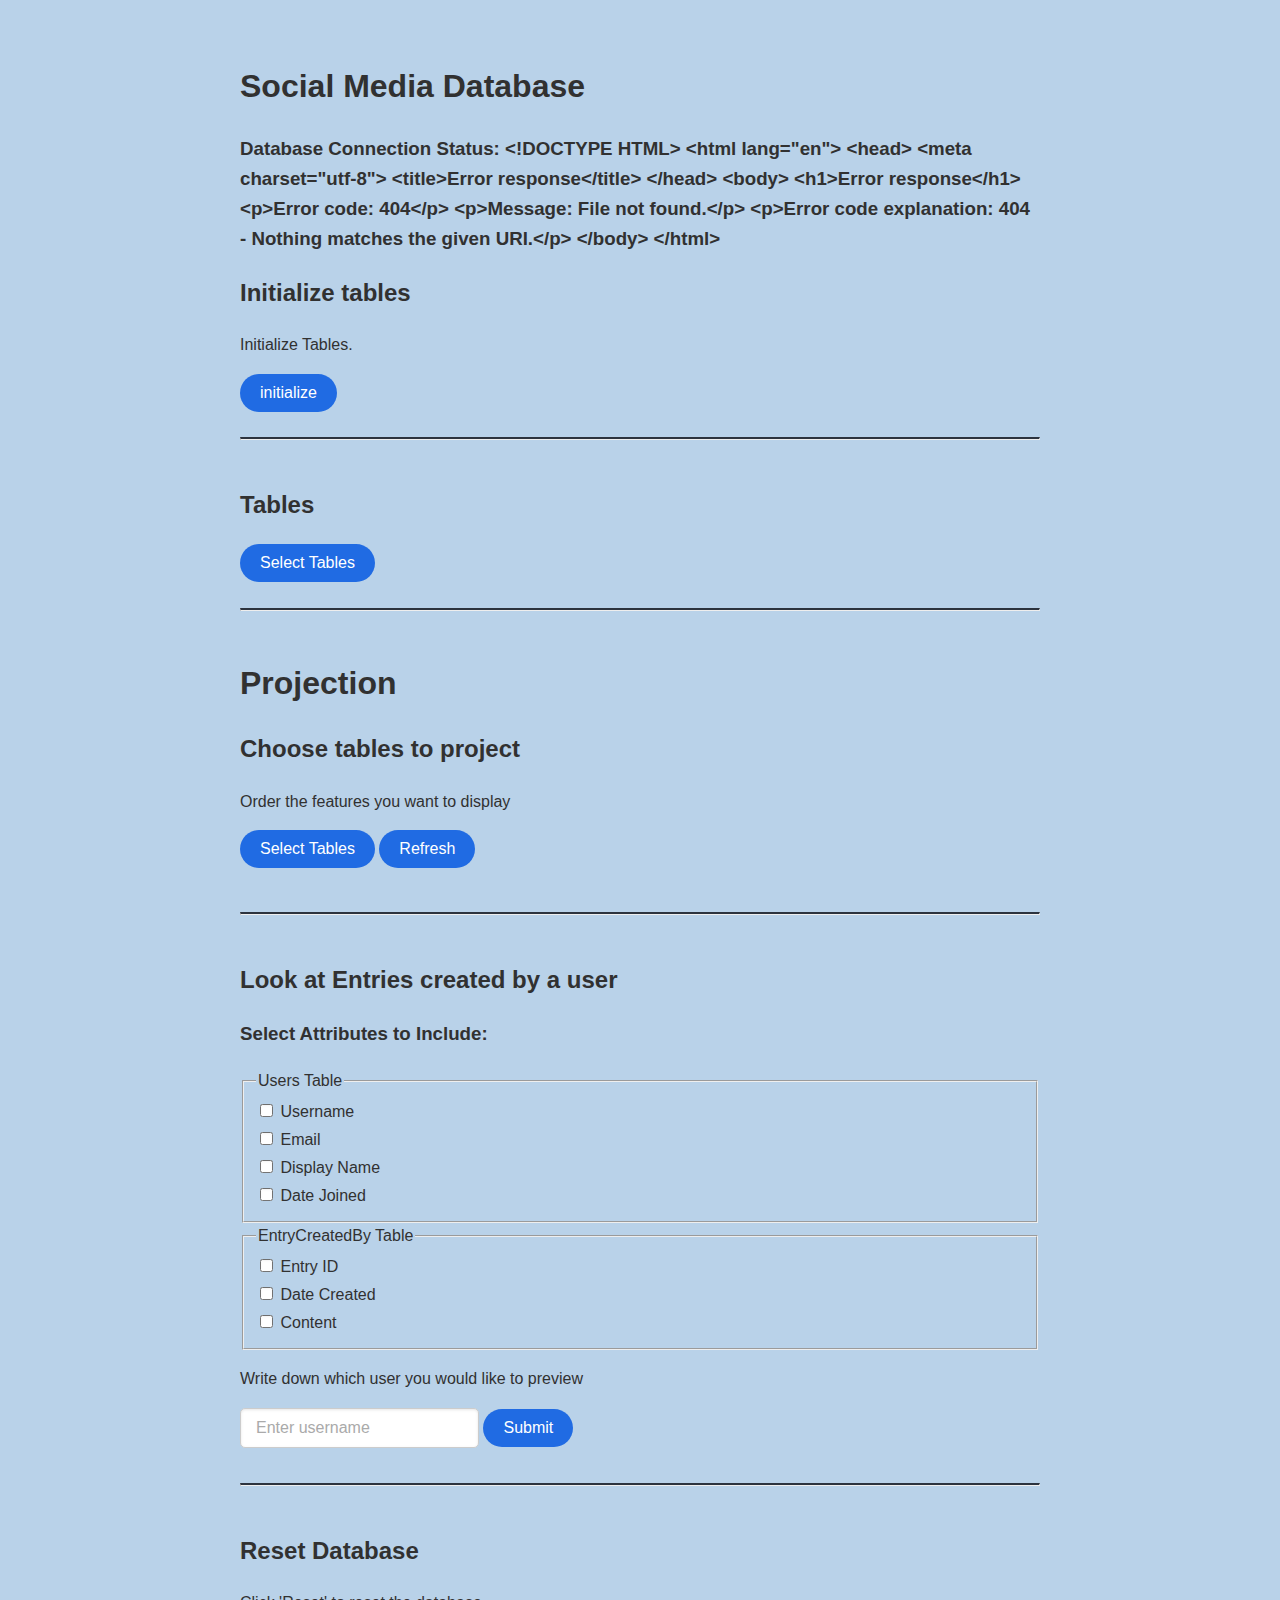
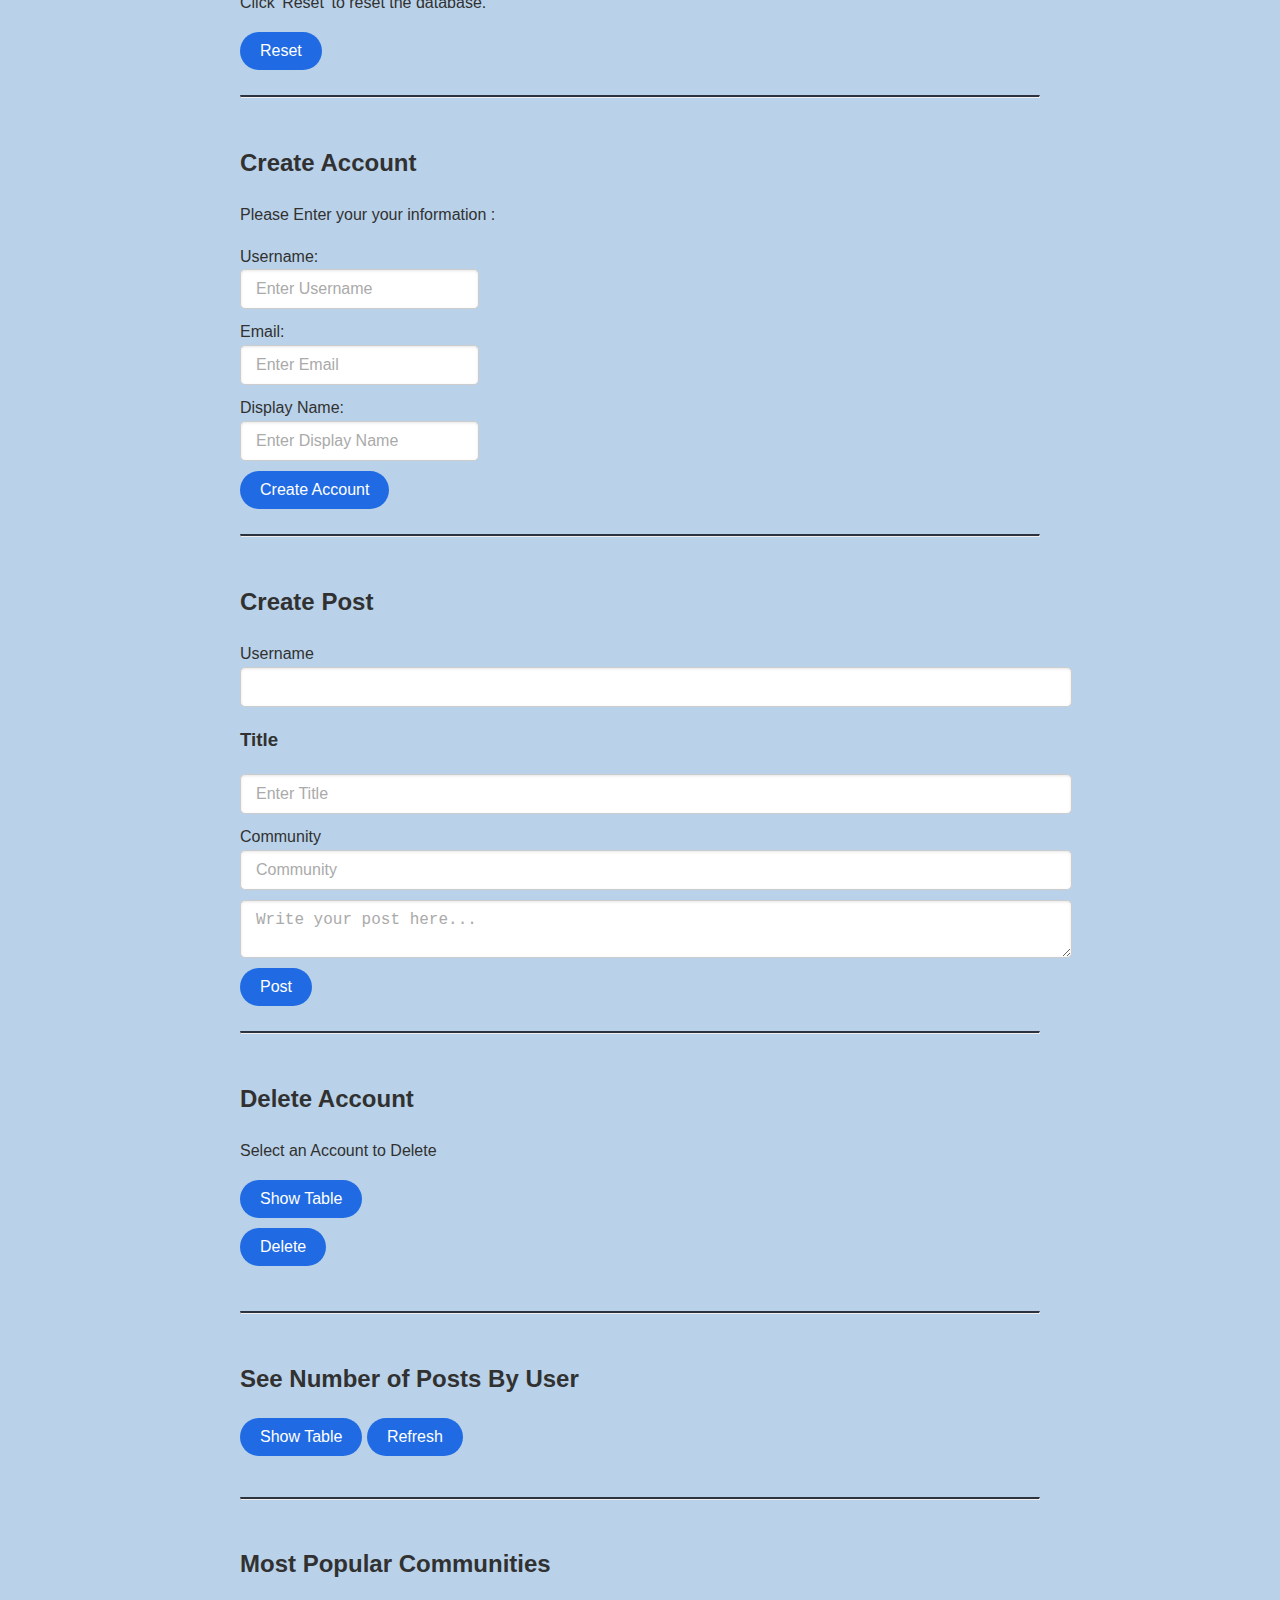
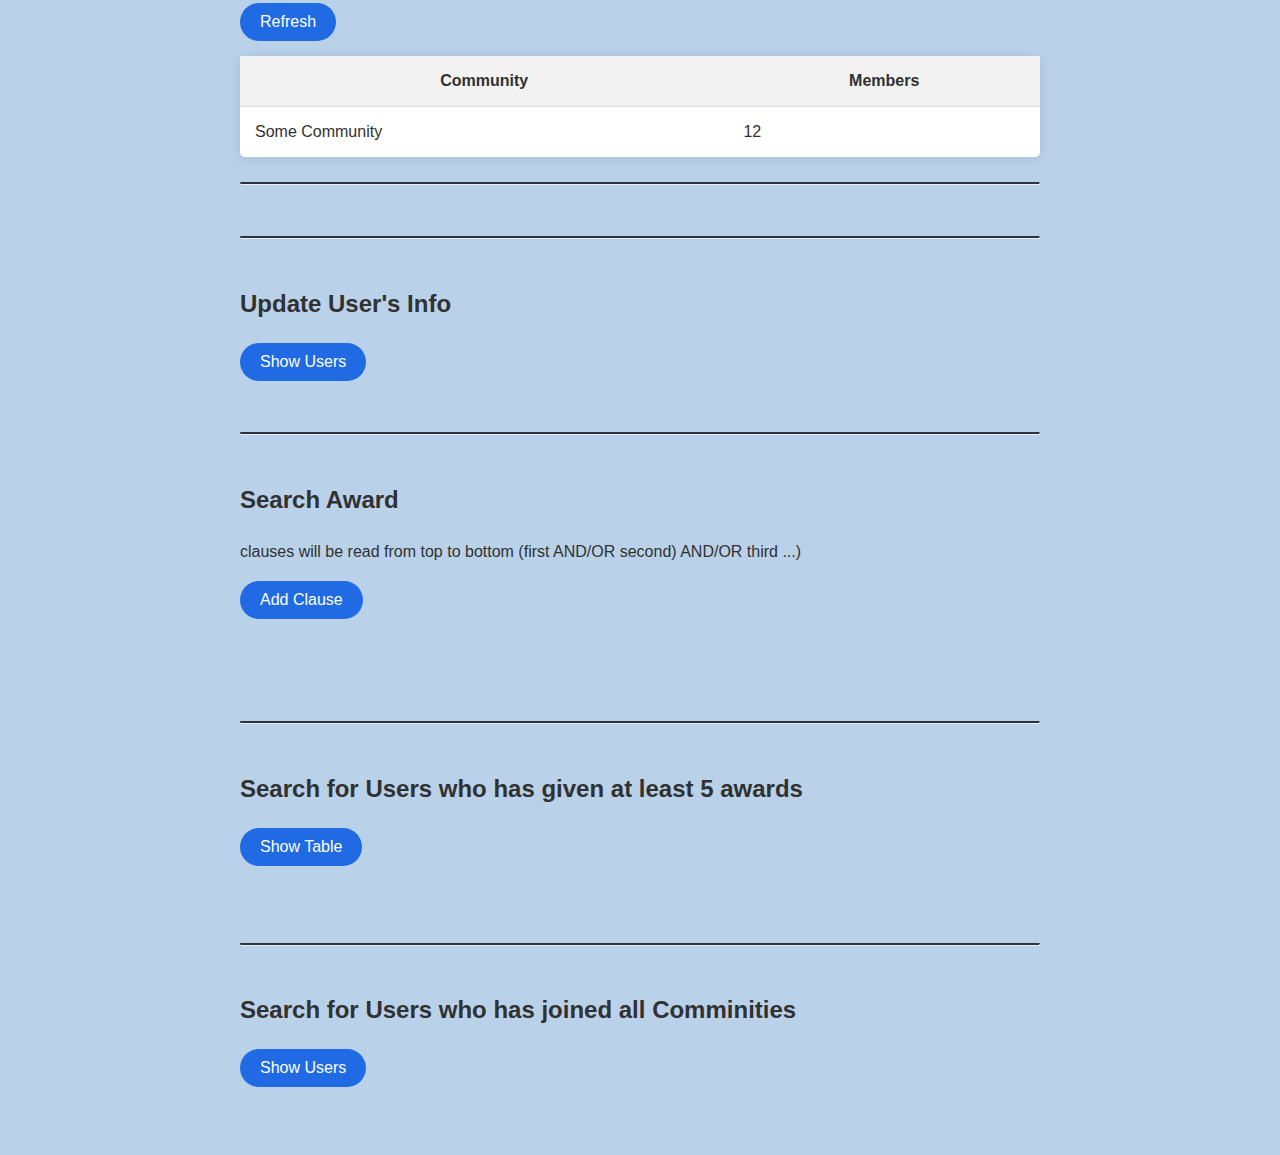
==== CPSC304_Node_Project-main/public/index.html @ e689dad6 "Implemented Most Popular Community (Nested Aggregration with GROUPBY)" ====
<!DOCTYPE html>
<html lang="en">
<head>
    <meta charset="UTF-8">
    <!-- This meta tag ensures that the website renders correctly across different device sizes, enhancing mobile responsiveness. -->
    <meta name="viewport" content="width=device-width, initial-scale=1.0">

    <!-- Link to the external CSS stylesheet. Uncomment if you wish to customize or add styling. -->
    <link rel="stylesheet" href="styles.css">

    <title>Database Application</title>
</head>
<body>
    <!-- ===================================================================================== -->
    <!-- Display the current status of the database connection. 
         !!HERE TO HELP U DEBUGGING, NOT REQUIRED IN YOUR OWN PROJECT!!
         -->
    <h1>Social Media Database</h1>

    <h3>Database Connection Status:
        <!-- An in-line placeholder to display connection status. -->
        <span id="dbStatus"> </span>
        <!-- A loading GIF, will be hided once get the status. -->
        <img id="loadingGif" class="loading-gif" src="loading_100px.gif" alt="Loading...">
    </h3>

    <h2>Initialize tables</h2>
    <p>Initialize Tables.</p>
    <button id="initTable"> initialize </button> <br>
    <div id="initTableResultMsg"></div>
    <div id="insertTableResultMsg"></div>

    <br><hr><br> <!-- ========================================================================= -->

    <!-- Show tables. Data will be fetched and inserted here dynamically using JavaScript. -->
    <h2>Tables</h2>
    <div class="dropdown">
        <button id="dropdownButton">Select Tables</button>
        <ul id="dropdownMenu" class="dropdown-menu">
            <!-- Options will be dynamically populated -->
        </ul>
    </div>
    <!-- Tables will be placed here later-->
    <div id="showTablesContainer">
        <table id="showTables">
            <thead></thead>
            <tbody></tbody>
        </table>

    </div>

    <br><hr><br> <!-- Projection ========================================================================= -->

    <h1>Projection</h1>
    <h2> Choose tables to project </h2>
    <p>Order the features you want to display</p>
    <div class="projectDropdown">
        <button id="projectDropdownButton">Select Tables</button>
        <ul id="projectDropdownMenu" class="dropdown-menu">
            <!-- Options will be dynamically populated -->
        </ul>
        <button id="selectButton">Refresh</button>
    </div>

    <h3><span id="projectSelectedOptions"></span></h3>
    <form id= "projectRow">
        <!-- Form will be dynamically created-->
    </form>
    <div id="projectionTablesContainer">
        <table id="projectionTables">
            <thead></thead>
            <tbody></tbody>
        </table>

    </div>

    <br><hr><br> <!-- Join ========================================================================= -->

    <h2> Look at Entries created by a user</h2>
    <form id="joinForm">
        <h3>Select Attributes to Include:</h3>
        <!--User check boxes-->
        <fieldset>
            <legend>Users Table</legend>
            <input type="checkbox" id="joinUsername" name="attributes" value="Users.username">
            <label for="joinUsername">Username</label><br>
            <input type="checkbox" id="joinEmail" name="attributes" value="Users.email">
            <label for="joinEmail">Email</label><br>
            <input type="checkbox" id="joinDisplayName" name="attributes" value="Users.displayName">
            <label for="joinDisplayName">Display Name</label><br>
            <input type="checkbox" id="joinDateJoined" name="attributes" value="Users.dateJoined">
            <label for="joinDateJoined">Date Joined</label><br>
        </fieldset>
        <!--Entry check boxes-->
        <fieldset>
            <legend>EntryCreatedBy Table</legend>
            <input type="checkbox" id="JoinEntryID" name="attributes" value="EntryCreatedBy.entryID">
            <label for="joinEntryID">Entry ID</label><br>
            <input type="checkbox" id="joinDateCreated" name="attributes" value="EntryCreatedBy.dateCreated">
            <label for="joinDateCreated">Date Created</label><br>
            <input type="checkbox" id="joinContent" name="attributes" value="EntryCreatedBy.content">
            <label for="joinContent">Content</label><br>
        </fieldset>
        <p>Write down which user you would like to preview</p>
        <input type="text" id="usernameInput" placeholder="Enter username">

        <!-- button to call join-->
        <button id= "joinButton">Submit</button>
    </form>
    <div id="joinResult"></div>
    <!--table to show result-->
    <div id="joinTablesContainer">
        <table id="joinTables">
            <thead></thead>
            <tbody></tbody>
        </table>

    </div>



    <br><hr><br> <!-- ========================================================================= -->

    <h2>Reset Database</h2>
    <p>Click 'Reset' to reset the database.</p>
    <button id="resetDatabaseButton"> Reset </button>
    <div id="resetDatabaseResultMsg"></div>

    <br><hr><br> <!-- ========================================================================= -->

    <h2>Create Account</h2>
    <p> Please Enter your your information :</p>
    <form id="insertUser">
        <label for="username">Username: </label>
        <input type="text" id ="username" placeholder="Enter Username">
        <label for="email">Email:</label>
        <input type="email" id = "email" placeholder = "Enter Email">
        <label for="displayName">Display Name: </label>
        <input type="text" id = "displayName" placeholder = "Enter Display Name">
        <button type = "submit">Create Account</button>
        <div id = "insertUserMsg"></div>
    </form>

    <br><hr><br> <!-- ========================================================================= -->

    <h2>Create Post</h2>
    <form id ="insertPost">
        <label for="user">Username</label>
        <input type="text" id = "user">
        <h3>Title</h3>
        <input type="text"  id = "title" placeholder="Enter Title">
        <label for="community">Community</label>
        <input type="text" id = "community" placeholder="Community">
        <textarea id="content" placeholder="Write your post here..."></textarea>
        <button type = "submit">Post</button>
        <div id="insertPostMsg"></div>
    </form>

    <br><hr><br> <!-- ========================== DELETE USER =============================================== -->

    <h2>Delete Account</h2>
    <div class = "deleteUserHeader" >
    <p>Select an Account to Delete</p>
    <button id = "selectAccount">Show Table</button>
    </div>

    <table id = "deleteUserTable" class = "hide-table"> 
        <thead>
            <tr>
                <th>Username</th>
            </tr>
        </thead>
        <tbody>
            <tr>
                <td class = "selectedDelete">Some User</td>
            </tr>
        </tbody>
    </table>
    <button id = "deleteButton">Delete</button>
    <div id="deleteUserMsg"></div>

    <br><hr><br> <!-- ========================== NUMBER OF POSTS BY USER =============================================== -->

    <h2>See Number of Posts By User</h2>
    <div class = "numPostHeader">
        <button id = "showNumPost">Show Table</button>
        <button id="refresh">Refresh</button>
    </div>

    <table id="numPostTable" class = "hide-table">
        <thead>
            <tr>
                <th>Username</th>
                <th>Number of Post</th>
            </tr>
        </thead>
        <tbody>
            <tr>
                <td>Some User</td>
                <td>Some num</td>
            </tr>
        </tbody>
    </table>
    <div id="refreshMsg"></div>

    <br><hr><br> <!-- ========================== Most Popular Communities =============================================== -->
    
    <h2>Most Popular Communities</h2>
    <div class="MostPopHeader">
        <button id="mostPopRefresh">Refresh</button>
    </div>
    <table id="mostPopTable">
        <thead>
            <tr>
                <th>Community</th>
                <th>Members</th>
            </tr>
        </thead>
        <tbody>
            <tr>
                <td>Some Community</td>
                <td>12</td>
            </tr>
        </tbody>
    </table>
    <div id="mostPopRfsMsg"></div>

    <br><hr><br> <!-- ========================== Most Popular Communities =============================================== -->
    
    <br><hr><br> <!-- UPDATE========================================================================= -->
    <h2>Update User's Info</h2>
    <button id = "updateShowBtn" onclick="displayTuplesForUpdate();">Show Users</button>
    <div style="display: flex; gap: 10px;">
        <button id="updateHideBtn" style="display: none" onclick="HideUpdateTable();">Hide Table</button>
        <button id="updateRefreshBtn" style="display: none" onclick="displayTuplesForUpdate();">Refresh</button>
    </div>
    <br>
    <table id="updateTuplesTable" style="display: none;">
        <thead>
            <tr>
                <th>Username</th>
                <th>Email</th>
                <th>Display Name</th>
                <th>Date Joined</th>
            </tr>
        </thead>
        <tbody>
        </tbody>    
    </table>

    <div>
        <h4 id="selectARowMsg" style="display: none;"> Select a row </h4> 
    </div>
    <form id="updateForm" style="display: none;" onsubmit="updateUser(event)">
        Username: <input type="text" id="updateUsername" readonly> <br>
        Email (this has to be unique): <input type="text" id="updateEmail" maxlength="50"> <br>
        DisplayName: <input type="text" id="updateDisplayName" required> <br>
        Date Joined: <input type="date" id="updateDateJoined" readonly> <br>
        <button type="submit" > update </button> <br>
    </form>
    <div id="updateNameResultMsg"></div>
     <!-- END OF UPDATE======================================================================== -->
    




    <br><hr><br> <!-- SELECTION========================================================================= -->
    <h2>Search Award</h2>
    <p>clauses will be read from top to bottom (first AND/OR second) AND/OR third ...) </p>

    <form id="selectionForm" onsubmit="searchAward(event)">
        <div id="clausesContainer">
            <!-- Conditions will be dynamically added here -->
        </div>
        <div style="display: flex; gap: 10px;">
            <button type="button" id="addClauseButton" onclick="addClause();" >Add Clause</button>
            <button type="button" id="clearClauseButton" onclick="clearClause();" style="display: none;">Clear</button> 
        </div>
        <br><br>
        <button id='selectionSearchBtn' type="submit" style="display: none;">Search</button>


    </form>
    <table id="selectionTable" style="display: none">
        <thead>
            <tr>
                <th>Award Type</th>
                <th>Value</th>
            </tr>
        </thead>
        <tbody>
            <!-- rows hre -->
        </tbody>    
    </table>
    <br>
    <div id="selectionResultMsg"></div>
     <!-- END OF SELECTION======================================================================== -->





    <br><hr><br> <!-- AGGREGATION WITH HAVING========================================================================= -->
    <h2>Search for Users who has given at least 5 awards</h2>
    <button id="aHShowTableBtn" onclick="generateAgregateHavingTable();">Show Table</button>
    <div style="display: flex; gap: 10px;">
        <button id="aHHideTableBtn" style="display: none" onclick="HideAgregateHavingTable();">Hide Table</button>
        <button id="aHRefreshTableBtn" style="display: none" onclick="generateAgregateHavingTable();">Refresh</button>
    </div>
    <br>
    <table id="aggregateHavingTable" style="display: none">
        <thead>
            <tr>
                <th>Username</th>
                <th>Number of Awards Given</th>
            </tr>
        </thead>
        <tbody>
            <!-- rows hre -->
        </tbody>    
    </table>
    <br>
    <div id="aggregateHavingResultMsg"></div>
    <!-- END OF AGGREGATION WITH HAVING======================================================================== -->




    <br><hr><br> <!-- DIVISION ========================================================================= -->
    <h2>Search for Users who has joined all Comminities</h2>
    <button id="divisionShowBtn" onclick="divisionShowUser();">Show Users</button>
    <div style="display: flex; gap: 10px;">
        <button id="divisionHideBtn" style="display: none" onclick="HideDivisionTable();">Hide Table</button>
        <button id="divisionRefreshBtn" style="display: none" onclick="divisionShowUser();">Refresh</button>
    </div>
    <br>
    <table id="divisionTable" style="display: none">
        <thead>
            <tr>
                <th>Username</th>
                <th>Display Name</th>
            </tr>
        </thead>
        <tbody>
            <!-- rows hre -->
        </tbody>    
    </table>
    <div id="divisionResultMsg"></div>
    <!-- END OF DIVISION ======================================================================== -->














    <!-- <h2>Count the Tuples in DemoTable</h2>
    <button id="countDemotable"> count </button> <br><br> -->
    <!-- A placeholder to display the count result. -->
    <!-- <div id="countResultMsg"></div> <br> -->

    <!-- ===================================================================================== -->
    <!-- External JavaScript file that contains the functionality/logic for the operations above. -->
    <script src = "nested.js"></script>
    <script src = "numpost.js"></script>
    <script src = "delete.js"></script>
    <script src="scripts.js"></script>
    <script src="update.js"></script>
    <script src="selection.js"></script>
    <script src="aggregateHaving.js"></script>
    <script src="division.js"></script>
</body>
</body>
</html>
---- CPSC304_Node_Project-main/public/styles.css ----
/* GLOBAL STYLES */
body {
    font-family: -apple-system, BlinkMacSystemFont, "Segoe UI", Roboto, "Helvetica Neue", Arial, sans-serif;
    padding: 40px;
    max-width: 800px;
    margin: auto;
    line-height: 1.6;
    background-color: #b9d2e9;
    color: #313131;
    display:block;
}

hr {
    border-top: 2px solid rgb(44, 51, 62);
    margin: auto;
}

/* TABLE STYLES */
table {
    width: 100%;
    border-collapse: collapse;
    background-color: #fff;
    box-shadow: 0 1px 12px rgba(0, 0, 0, 0.1);
    border-radius: 5px;
}

th, td {
    padding: 12px 15px;
    border-bottom: 1px solid #ddd;
}

th {
    background-color: #f2f2f2;
    font-weight: bold;
}

tr:last-child td {
    border-bottom: none;
}

tr:hover {
    background-color: #f5f5f5;
    cursor: pointer;
}

button {
    background-color: rgb(32, 107, 227);
    color: #fff;
    padding: 10px 20px;
    font-size: 16px;
    border: none;
    border-radius: 25px;
    cursor: pointer;
    transition: background-color 0.3s;
    outline: none;
}

button:hover {
    background-color: rgb(22, 87, 207);
}

button:active {
    background-color: rgb(12, 67, 187);
}

/* INPUT STYLES */
input, textarea {
    padding: 10px 15px;
    font-size: 16px;
    border: 1px solid #ccc;
    border-radius: 5px;
    background-color: #fff;
    color: #333;
    box-shadow: inset 0 1px 3px rgba(0, 0, 0, 0.1);
    margin-bottom: 10px;
}

input::placeholder, textarea::placeholder {
    color: #aaa;
}

/* OTHER STYLES */
.loading-gif {
    height: 1em;
    vertical-align: middle;
}

select:hover {
    border-color: #888;
}

option {
    padding: 10px;
}


/* Dropdown window*/
.dropdown {
    position: relative;
    display: inline-block;
}

dropdownButton {
    background-color: rgb(32, 107, 227);
    color: #fff;
    padding: 10px 20px;
    font-size: 16px;
    border: none;
    border-radius: 5px;
    cursor: pointer;
    transition: background-color 0.3s;
    outline: none;
}

.dropdown-menu {
    display: none;
    position: absolute;
    background-color: white;
    border: 1px solid #ddd;
    list-style: none;
    margin: 0;
    padding: 0;
    width: 200px;
    z-index: 10;
}

.dropdown-menu li {
    padding: 10px;
    cursor: pointer;
}

.dropdown-menu li:hover {
    background-color: #f0f0f0;
}

.dropdown-menu li.selected::after {
    content: '✔';
    float: right;
    color: green;
    margin-left: 10px;
}

dropdownButton:hover {
    border-color: #888;
}


.insertPost h3{
    margin-bottom: 0.7em;
}

/* Create Account */
#insertUser input{
    display: block;
}


/* Create Post */
#user,#title, #community, #content{
    display: block;
    width: 100%;
}

/* Delete User */
div.deleteUserHeader {
    margin-bottom: 10px;
}

td.selectedDelete{
    background-color:lightblue;
}

table#deleteUserTable{
    margin-bottom:15px;
}

button#deleteButton{
    margin-bottom:20px;
}

.hide-table{
    display:none;
}

/* See NumPost */
.numPostHeader button {
    margin-bottom: 15px;
}

/* Most Popular Community */
#mostPopRefresh{
    margin-bottom: 15px;
}


/* Update User */
button.showTup{
    margin-bottom: 15px;
}
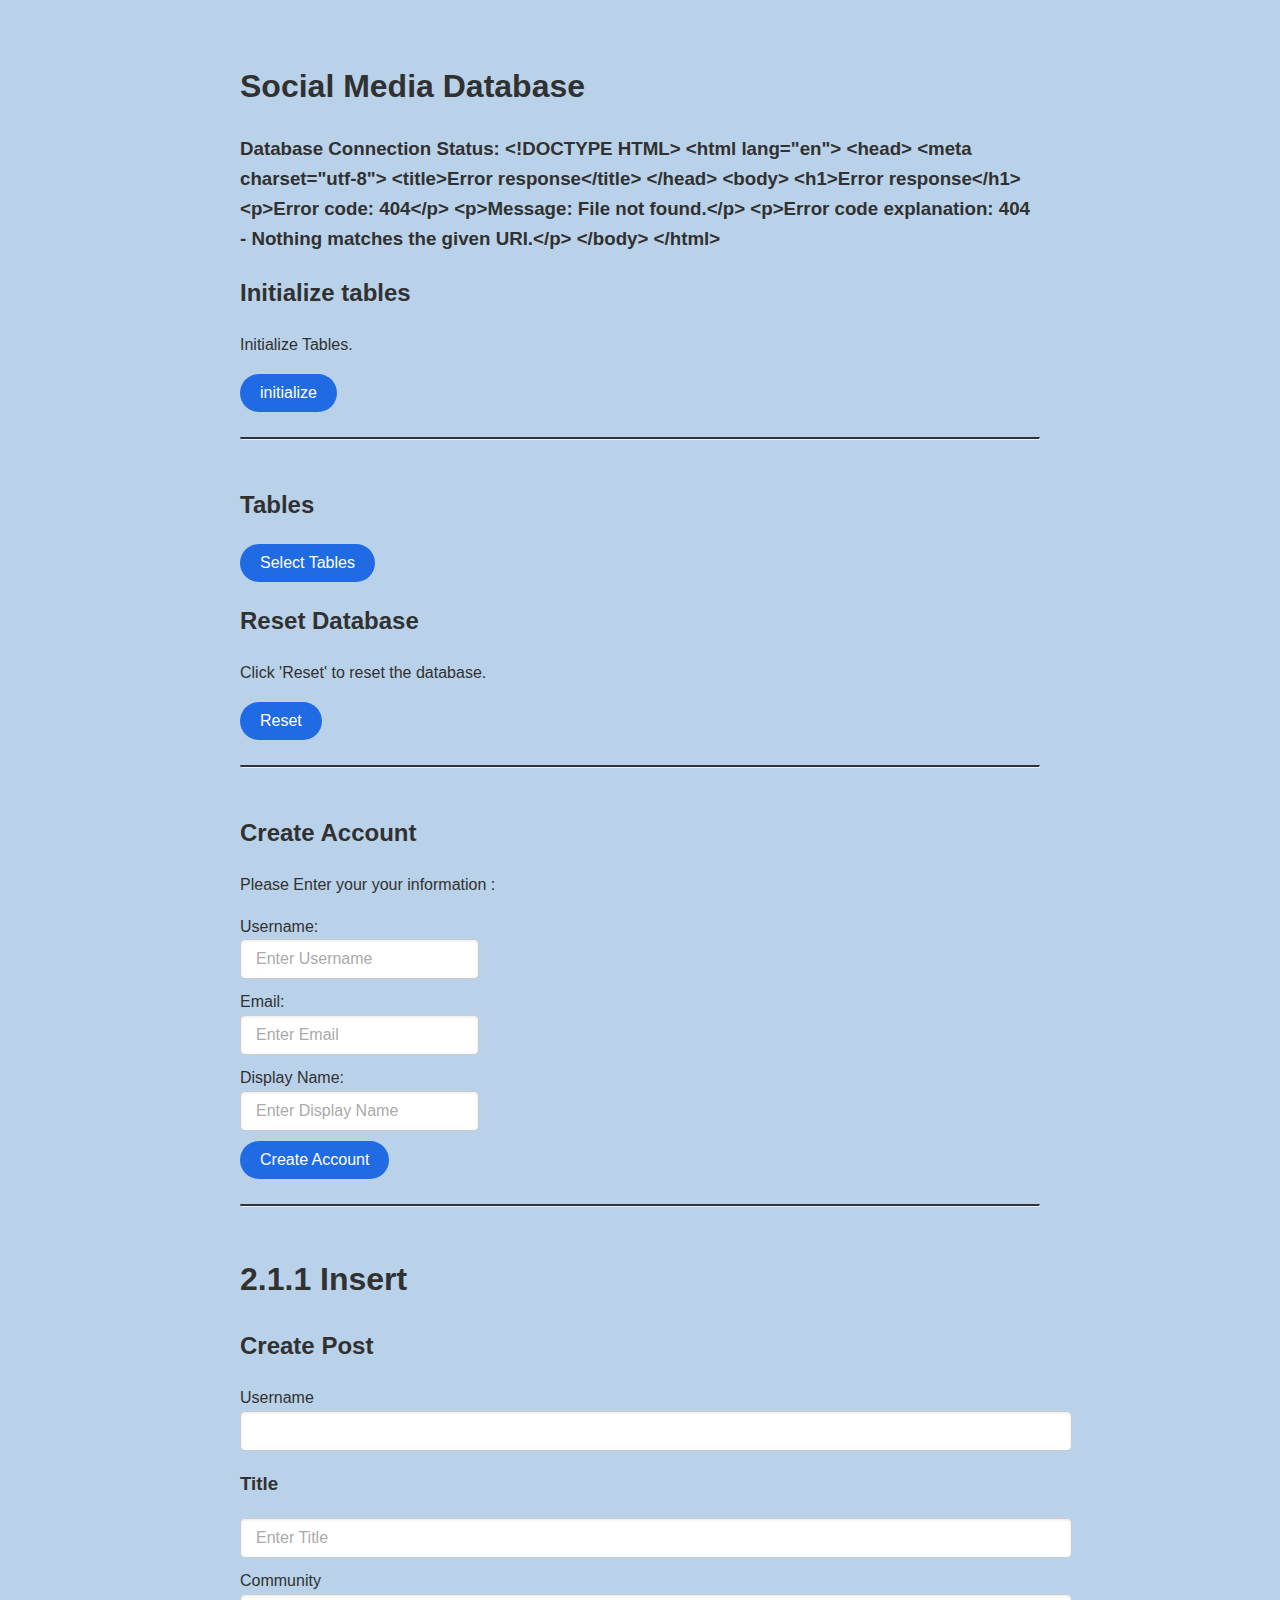
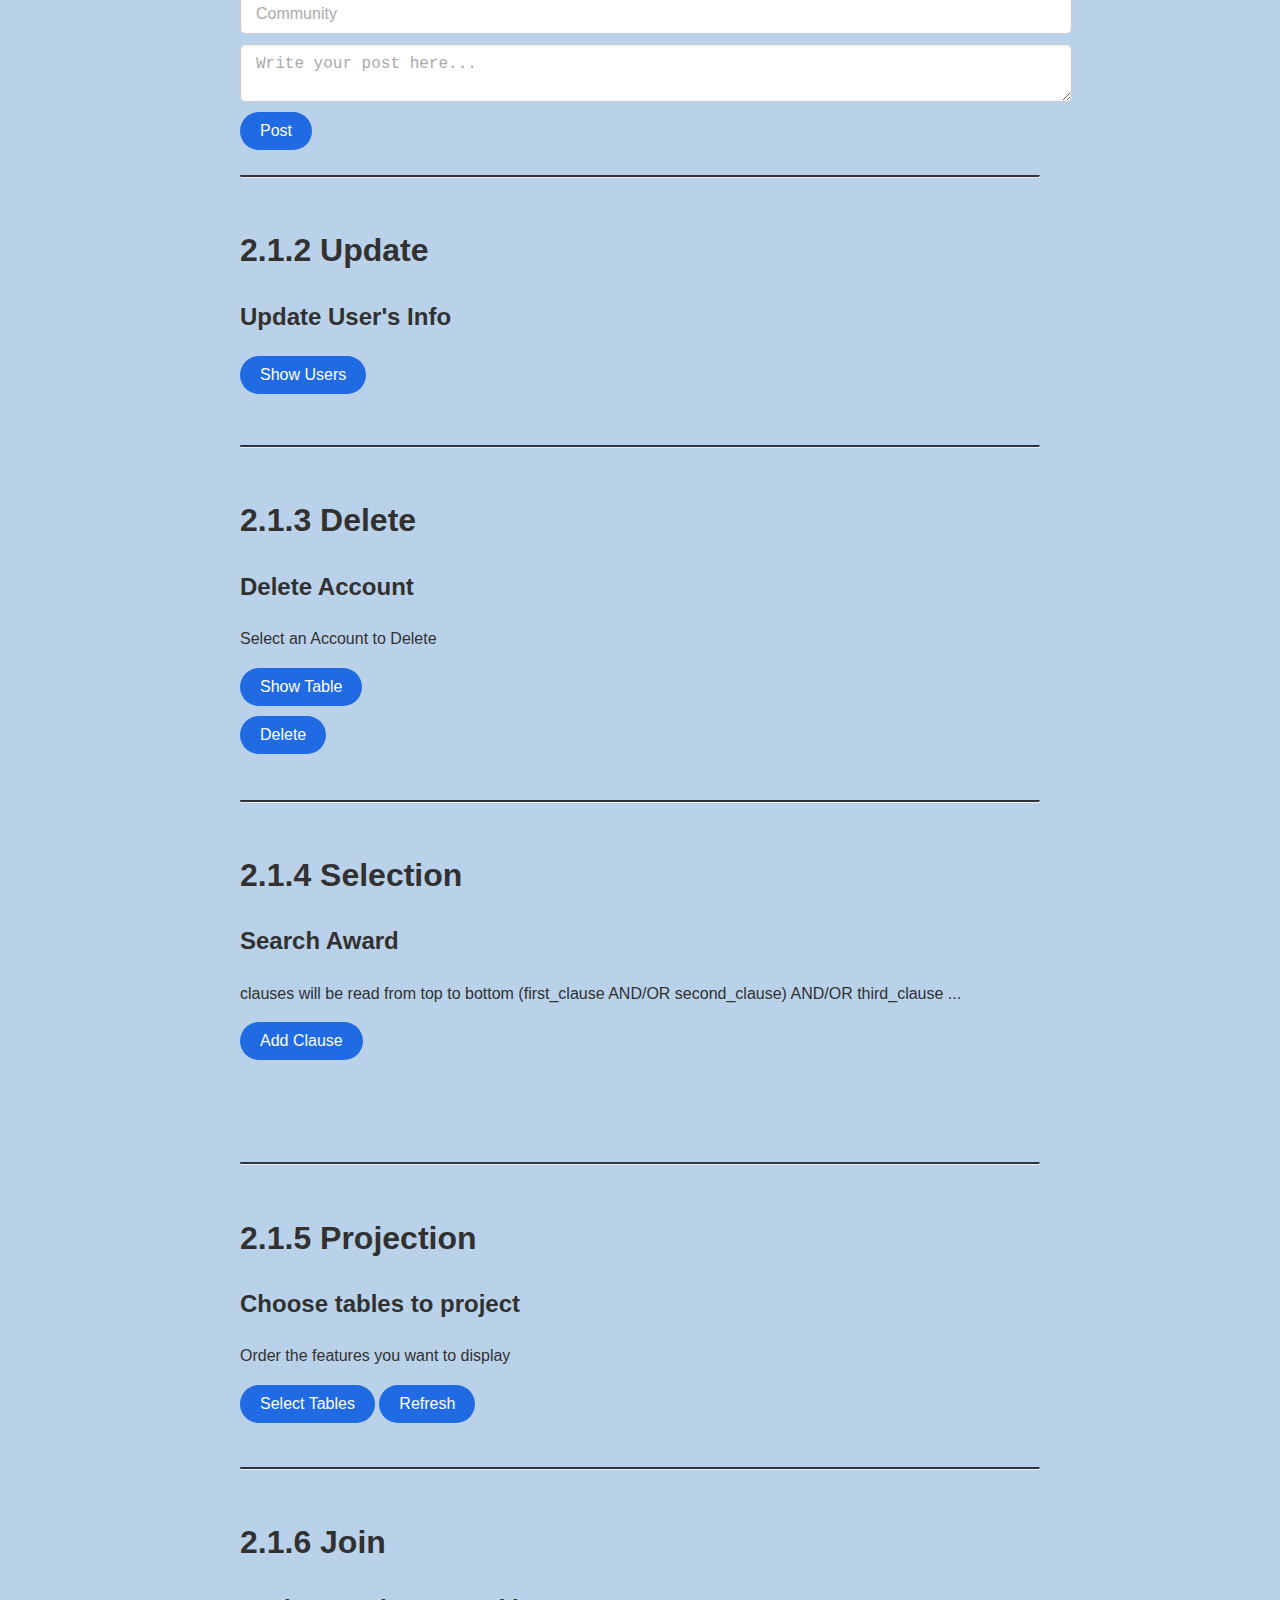
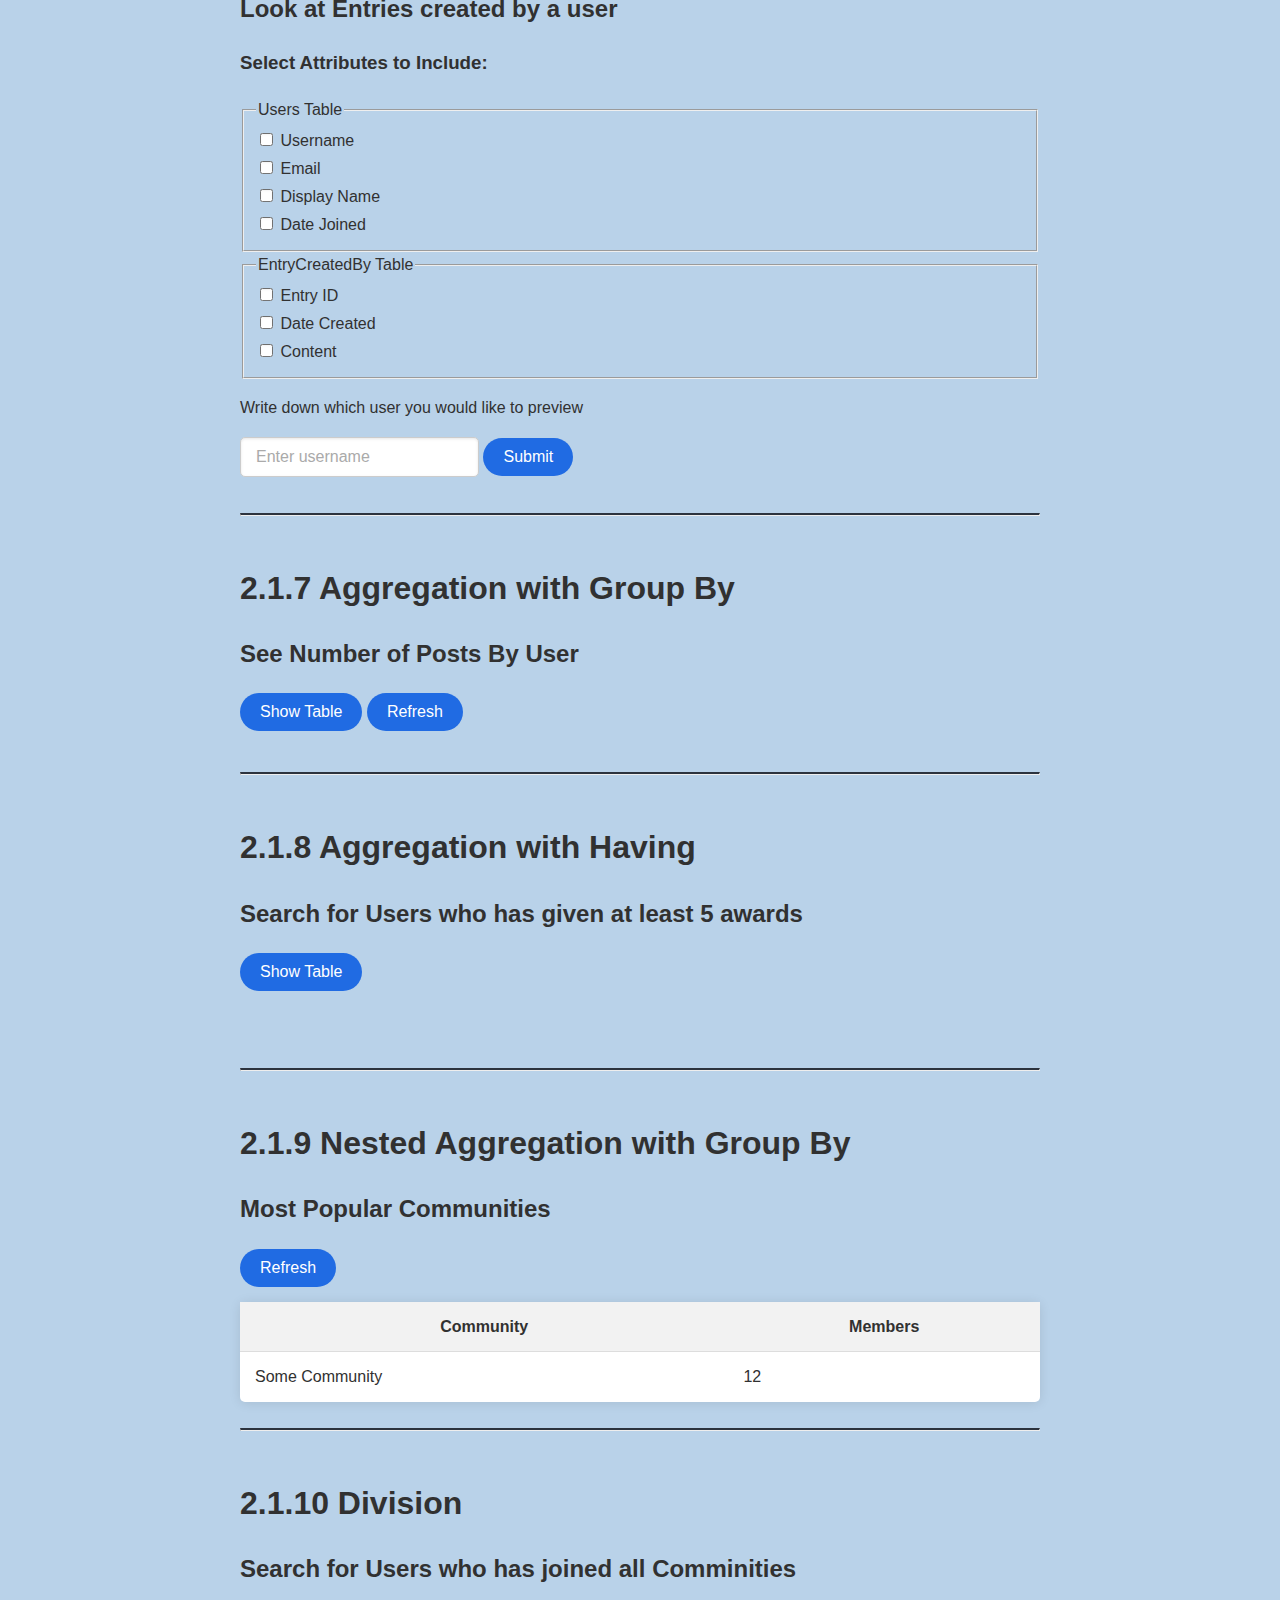
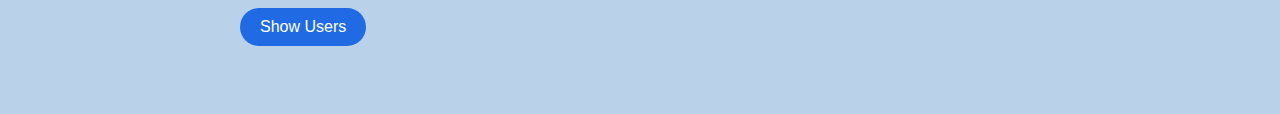
==== commit d086d523: "tidying up" ====
--- a/CPSC304_Node_Project-main/public/index.html
+++ b/CPSC304_Node_Project-main/public/index.html
@@ -49,77 +49,7 @@
 
     </div>
 
-    <br><hr><br> <!-- Projection ========================================================================= -->
-
-    <h1>Projection</h1>
-    <h2> Choose tables to project </h2>
-    <p>Order the features you want to display</p>
-    <div class="projectDropdown">
-        <button id="projectDropdownButton">Select Tables</button>
-        <ul id="projectDropdownMenu" class="dropdown-menu">
-            <!-- Options will be dynamically populated -->
-        </ul>
-        <button id="selectButton">Refresh</button>
-    </div>
-
-    <h3><span id="projectSelectedOptions"></span></h3>
-    <form id= "projectRow">
-        <!-- Form will be dynamically created-->
-    </form>
-    <div id="projectionTablesContainer">
-        <table id="projectionTables">
-            <thead></thead>
-            <tbody></tbody>
-        </table>
-
-    </div>
-
-    <br><hr><br> <!-- Join ========================================================================= -->
-
-    <h2> Look at Entries created by a user</h2>
-    <form id="joinForm">
-        <h3>Select Attributes to Include:</h3>
-        <!--User check boxes-->
-        <fieldset>
-            <legend>Users Table</legend>
-            <input type="checkbox" id="joinUsername" name="attributes" value="Users.username">
-            <label for="joinUsername">Username</label><br>
-            <input type="checkbox" id="joinEmail" name="attributes" value="Users.email">
-            <label for="joinEmail">Email</label><br>
-            <input type="checkbox" id="joinDisplayName" name="attributes" value="Users.displayName">
-            <label for="joinDisplayName">Display Name</label><br>
-            <input type="checkbox" id="joinDateJoined" name="attributes" value="Users.dateJoined">
-            <label for="joinDateJoined">Date Joined</label><br>
-        </fieldset>
-        <!--Entry check boxes-->
-        <fieldset>
-            <legend>EntryCreatedBy Table</legend>
-            <input type="checkbox" id="JoinEntryID" name="attributes" value="EntryCreatedBy.entryID">
-            <label for="joinEntryID">Entry ID</label><br>
-            <input type="checkbox" id="joinDateCreated" name="attributes" value="EntryCreatedBy.dateCreated">
-            <label for="joinDateCreated">Date Created</label><br>
-            <input type="checkbox" id="joinContent" name="attributes" value="EntryCreatedBy.content">
-            <label for="joinContent">Content</label><br>
-        </fieldset>
-        <p>Write down which user you would like to preview</p>
-        <input type="text" id="usernameInput" placeholder="Enter username">
-
-        <!-- button to call join-->
-        <button id= "joinButton">Submit</button>
-    </form>
-    <div id="joinResult"></div>
-    <!--table to show result-->
-    <div id="joinTablesContainer">
-        <table id="joinTables">
-            <thead></thead>
-            <tbody></tbody>
-        </table>
-
-    </div>
-
-
-
-    <br><hr><br> <!-- ========================================================================= -->
+
 
     <h2>Reset Database</h2>
     <p>Click 'Reset' to reset the database.</p>
@@ -141,9 +71,10 @@
         <div id = "insertUserMsg"></div>
     </form>
 
-    <br><hr><br> <!-- ========================================================================= -->
-
+    <br><hr><br> <!-- 2.1.1 INSERT======================================================================= -->
+    <h1>2.1.1 Insert</h1>
     <h2>Create Post</h2>
+
     <form id ="insertPost">
         <label for="user">Username</label>
         <input type="text" id = "user">
@@ -155,79 +86,14 @@
         <button type = "submit">Post</button>
         <div id="insertPostMsg"></div>
     </form>
-
-    <br><hr><br> <!-- ========================== DELETE USER =============================================== -->
-
-    <h2>Delete Account</h2>
-    <div class = "deleteUserHeader" >
-    <p>Select an Account to Delete</p>
-    <button id = "selectAccount">Show Table</button>
-    </div>
-
-    <table id = "deleteUserTable" class = "hide-table"> 
-        <thead>
-            <tr>
-                <th>Username</th>
-            </tr>
-        </thead>
-        <tbody>
-            <tr>
-                <td class = "selectedDelete">Some User</td>
-            </tr>
-        </tbody>
-    </table>
-    <button id = "deleteButton">Delete</button>
-    <div id="deleteUserMsg"></div>
-
-    <br><hr><br> <!-- ========================== NUMBER OF POSTS BY USER =============================================== -->
-
-    <h2>See Number of Posts By User</h2>
-    <div class = "numPostHeader">
-        <button id = "showNumPost">Show Table</button>
-        <button id="refresh">Refresh</button>
-    </div>
-
-    <table id="numPostTable" class = "hide-table">
-        <thead>
-            <tr>
-                <th>Username</th>
-                <th>Number of Post</th>
-            </tr>
-        </thead>
-        <tbody>
-            <tr>
-                <td>Some User</td>
-                <td>Some num</td>
-            </tr>
-        </tbody>
-    </table>
-    <div id="refreshMsg"></div>
-
-    <br><hr><br> <!-- ========================== Most Popular Communities =============================================== -->
+     <!-- END OF INSERT======================================================================== -->
+
     
-    <h2>Most Popular Communities</h2>
-    <div class="MostPopHeader">
-        <button id="mostPopRefresh">Refresh</button>
-    </div>
-    <table id="mostPopTable">
-        <thead>
-            <tr>
-                <th>Community</th>
-                <th>Members</th>
-            </tr>
-        </thead>
-        <tbody>
-            <tr>
-                <td>Some Community</td>
-                <td>12</td>
-            </tr>
-        </tbody>
-    </table>
-    <div id="mostPopRfsMsg"></div>
-
-    <br><hr><br> <!-- ========================== Most Popular Communities =============================================== -->
-    
-    <br><hr><br> <!-- UPDATE========================================================================= -->
+
+
+
+    <br><hr><br> <!-- 2.1.2 UPDATE========================================================================= -->
+    <h1>2.1.2 Update</h1>
     <h2>Update User's Info</h2>
     <button id = "updateShowBtn" onclick="displayTuplesForUpdate();">Show Users</button>
     <div style="display: flex; gap: 10px;">
@@ -247,13 +113,12 @@
         <tbody>
         </tbody>    
     </table>
-
     <div>
         <h4 id="selectARowMsg" style="display: none;"> Select a row </h4> 
     </div>
     <form id="updateForm" style="display: none;" onsubmit="updateUser(event)">
         Username: <input type="text" id="updateUsername" readonly> <br>
-        Email (this has to be unique): <input type="text" id="updateEmail" maxlength="50"> <br>
+        Email (this has to be unique): <input type="email" id="updateEmail" maxlength="50"> <br>
         DisplayName: <input type="text" id="updateDisplayName" required> <br>
         Date Joined: <input type="date" id="updateDateJoined" readonly> <br>
         <button type="submit" > update </button> <br>
@@ -265,10 +130,38 @@
 
 
 
-    <br><hr><br> <!-- SELECTION========================================================================= -->
+     <br><hr><br> <!-- 2.1.3 DELETE ===================================================== -->
+     <h1>2.1.3 Delete</h1>
+     <h2>Delete Account</h2>
+     <div class = "deleteUserHeader" >
+     <p>Select an Account to Delete</p>
+     <button id = "selectAccount">Show Table</button>
+     </div>
+ 
+     <table id = "deleteUserTable" class = "hide-table"> 
+         <thead>
+             <tr>
+                 <th>Username</th>
+             </tr>
+         </thead>
+         <tbody>
+             <tr>
+                 <td class = "selectedDelete">Some User</td>
+             </tr>
+         </tbody>
+     </table>
+     <button id = "deleteButton">Delete</button>
+     <div id="deleteUserMsg"></div>
+     <!-- END OF DELETE ======================================================================== -->
+
+
+
+
+
+    <br><hr><br> <!-- 2.1.4 SELECTION========================================================================= -->
+    <h1>2.1.4 Selection</h1>
     <h2>Search Award</h2>
-    <p>clauses will be read from top to bottom (first AND/OR second) AND/OR third ...) </p>
-
+    <p>clauses will be read from top to bottom (first_clause AND/OR second_clause) AND/OR third_clause ... </p>
     <form id="selectionForm" onsubmit="searchAward(event)">
         <div id="clausesContainer">
             <!-- Conditions will be dynamically added here -->
@@ -279,8 +172,6 @@
         </div>
         <br><br>
         <button id='selectionSearchBtn' type="submit" style="display: none;">Search</button>
-
-
     </form>
     <table id="selectionTable" style="display: none">
         <thead>
@@ -301,7 +192,113 @@
 
 
 
-    <br><hr><br> <!-- AGGREGATION WITH HAVING========================================================================= -->
+     <br><hr><br> <!-- 2.1.5 PROJECTION ========================================================================= -->
+     <h1>2.1.5 Projection</h1>
+     <h2> Choose tables to project </h2>
+     <p>Order the features you want to display</p>
+     <div class="projectDropdown">
+         <button id="projectDropdownButton">Select Tables</button>
+         <ul id="projectDropdownMenu" class="dropdown-menu">
+             <!-- Options will be dynamically populated -->
+         </ul>
+         <button id="selectButton">Refresh</button>
+     </div>
+ 
+     <h3><span id="projectSelectedOptions"></span></h3>
+     <form id= "projectRow">
+         <!-- Form will be dynamically created-->
+     </form>
+     <div id="projectionTablesContainer">
+         <table id="projectionTables">
+             <thead></thead>
+             <tbody></tbody>
+         </table>
+     </div>
+     <!-- END OF PROJECTION========================================================================= -->
+
+
+
+
+ 
+     <br><hr><br> <!-- 2.1.6 JOIN ========================================================================= -->
+     <h1>2.1.6 Join</h1>
+     <h2> Look at Entries created by a user</h2>
+     <form id="joinForm">
+         <h3>Select Attributes to Include:</h3>
+         <!--User check boxes-->
+         <fieldset>
+             <legend>Users Table</legend>
+             <input type="checkbox" id="joinUsername" name="attributes" value="Users.username">
+             <label for="joinUsername">Username</label><br>
+             <input type="checkbox" id="joinEmail" name="attributes" value="Users.email">
+             <label for="joinEmail">Email</label><br>
+             <input type="checkbox" id="joinDisplayName" name="attributes" value="Users.displayName">
+             <label for="joinDisplayName">Display Name</label><br>
+             <input type="checkbox" id="joinDateJoined" name="attributes" value="Users.dateJoined">
+             <label for="joinDateJoined">Date Joined</label><br>
+         </fieldset>
+         <!--Entry check boxes-->
+         <fieldset>
+             <legend>EntryCreatedBy Table</legend>
+             <input type="checkbox" id="JoinEntryID" name="attributes" value="EntryCreatedBy.entryID">
+             <label for="joinEntryID">Entry ID</label><br>
+             <input type="checkbox" id="joinDateCreated" name="attributes" value="EntryCreatedBy.dateCreated">
+             <label for="joinDateCreated">Date Created</label><br>
+             <input type="checkbox" id="joinContent" name="attributes" value="EntryCreatedBy.content">
+             <label for="joinContent">Content</label><br>
+         </fieldset>
+         <p>Write down which user you would like to preview</p>
+         <input type="text" id="usernameInput" placeholder="Enter username">
+ 
+         <!-- button to call join-->
+         <button id= "joinButton">Submit</button>
+     </form>
+     <div id="joinResult"></div>
+     <!--table to show result-->
+     <div id="joinTablesContainer">
+         <table id="joinTables">
+             <thead></thead>
+             <tbody></tbody>
+         </table>
+ 
+     </div>
+     <!-- END OF JOIN========================================================================= -->
+
+
+
+
+
+     <br><hr><br> <!-- 2.1.7 AGGREGATION WITH GROUP BY =============================================== -->
+     <h1>2.1.7 Aggregation with Group By</h1>
+     <h2>See Number of Posts By User</h2>
+     <div class = "numPostHeader">
+         <button id = "showNumPost">Show Table</button>
+         <button id="refresh">Refresh</button>
+     </div>
+ 
+     <table id="numPostTable" class = "hide-table">
+         <thead>
+             <tr>
+                 <th>Username</th>
+                 <th>Number of Post</th>
+             </tr>
+         </thead>
+         <tbody>
+             <tr>
+                 <td>Some User</td>
+                 <td>Some num</td>
+             </tr>
+         </tbody>
+     </table>
+     <div id="refreshMsg"></div>
+     <!-- END OF AGGREGATION WITH GROUP BY======================================================================== -->
+
+
+
+
+
+    <br><hr><br> <!-- 2.1.8 AGGREGATION WITH HAVING========================================================================= -->
+    <h1>2.1.8 Aggregation with Having</h1>
     <h2>Search for Users who has given at least 5 awards</h2>
     <button id="aHShowTableBtn" onclick="generateAgregateHavingTable();">Show Table</button>
     <div style="display: flex; gap: 10px;">
@@ -327,7 +324,37 @@
 
 
 
-    <br><hr><br> <!-- DIVISION ========================================================================= -->
+
+    <br><hr><br> <!-- 2.1.9 NESTED AGGREGATION WITH GROUP BY =============================================== -->
+    <h1>2.1.9 Nested Aggregation with Group By</h1>
+    <h2>Most Popular Communities</h2>
+    <div class="MostPopHeader">
+        <button id="mostPopRefresh">Refresh</button>
+    </div>
+    <table id="mostPopTable">
+        <thead>
+            <tr>
+                <th>Community</th>
+                <th>Members</th>
+            </tr>
+        </thead>
+        <tbody>
+            <tr>
+                <td>Some Community</td>
+                <td>12</td>
+            </tr>
+        </tbody>
+    </table>
+    <div id="mostPopRfsMsg"></div>
+
+     <!-- END OF NESTED AGGREGATION WITH GROUP BY =============================================== -->
+
+
+
+
+
+    <br><hr><br> <!-- 2.1.10 DIVISION ========================================================================= -->
+    <h1>2.1.10 Division</h1>
     <h2>Search for Users who has joined all Comminities</h2>
     <button id="divisionShowBtn" onclick="divisionShowUser();">Show Users</button>
     <div style="display: flex; gap: 10px;">
@@ -357,15 +384,6 @@
 
 
 
-
-
-
-
-
-    <!-- <h2>Count the Tuples in DemoTable</h2>
-    <button id="countDemotable"> count </button> <br><br> -->
-    <!-- A placeholder to display the count result. -->
-    <!-- <div id="countResultMsg"></div> <br> -->
 
     <!-- ===================================================================================== -->
     <!-- External JavaScript file that contains the functionality/logic for the operations above. -->
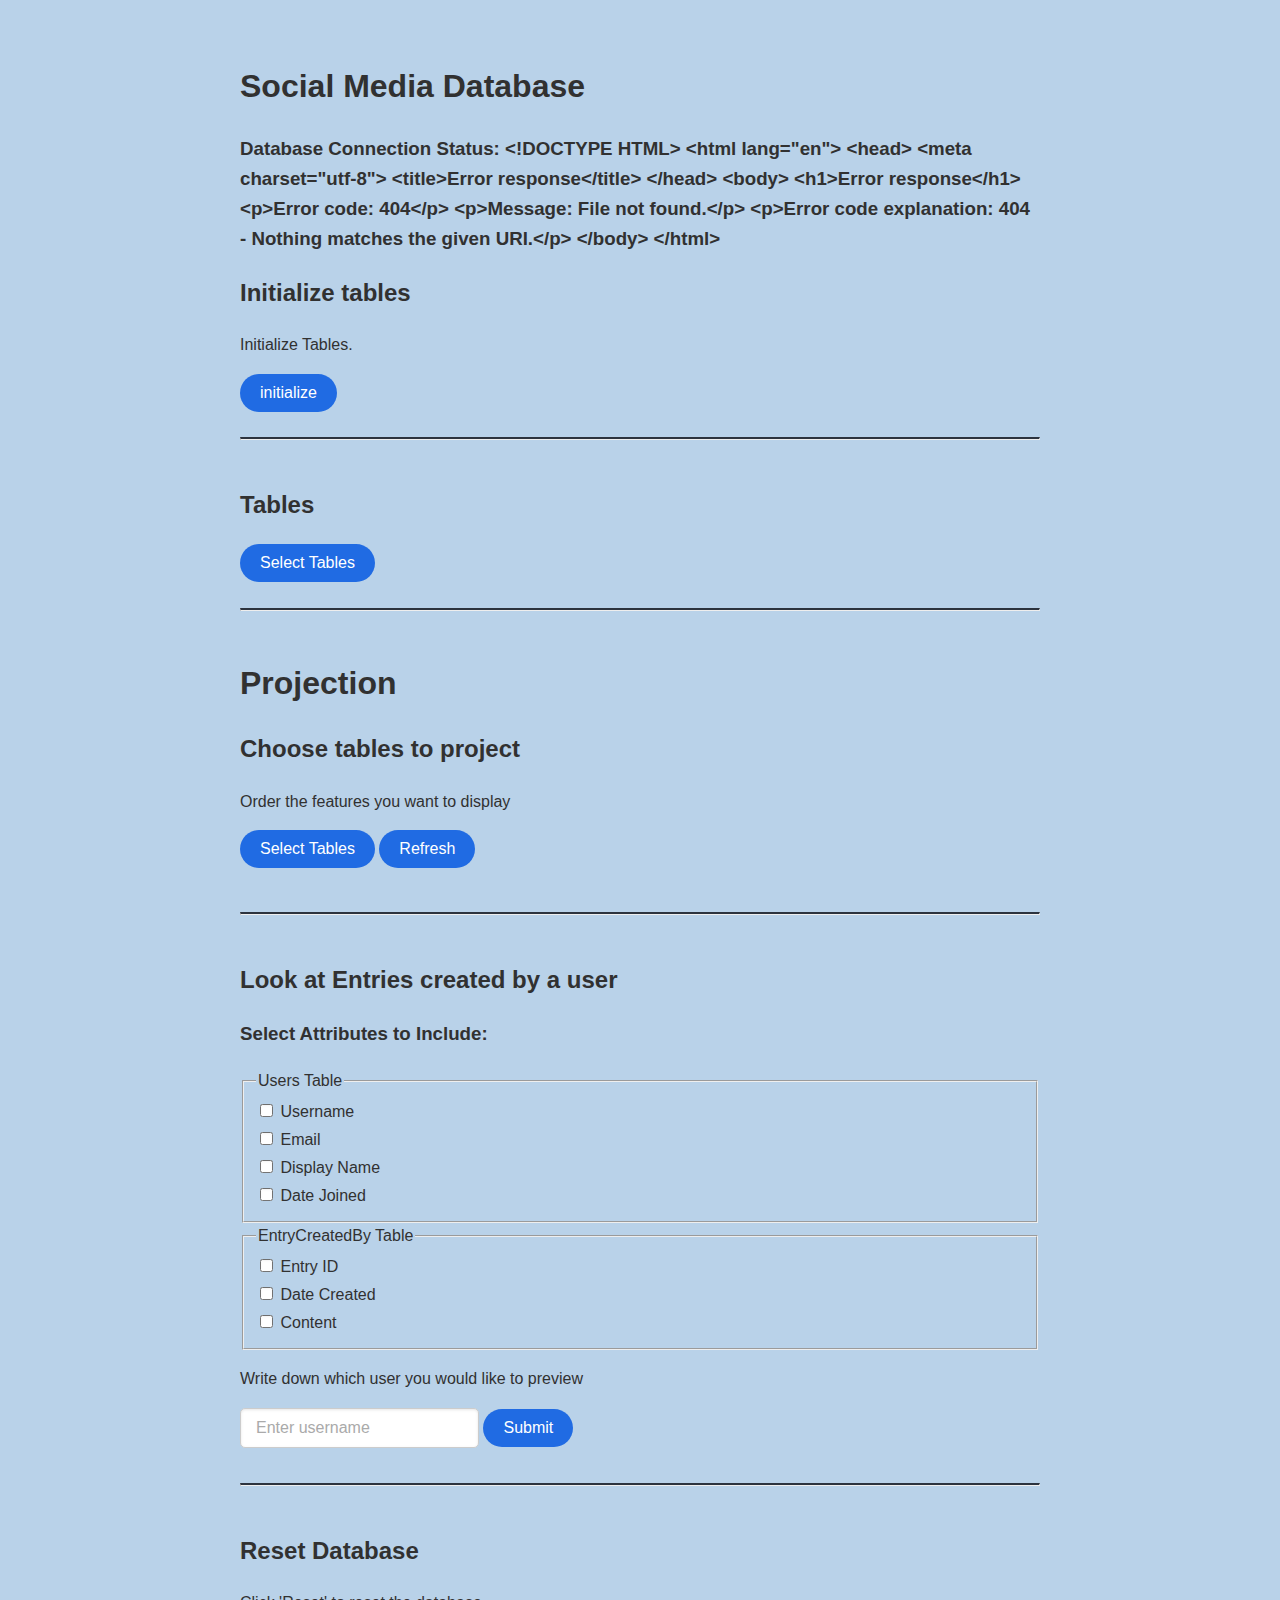
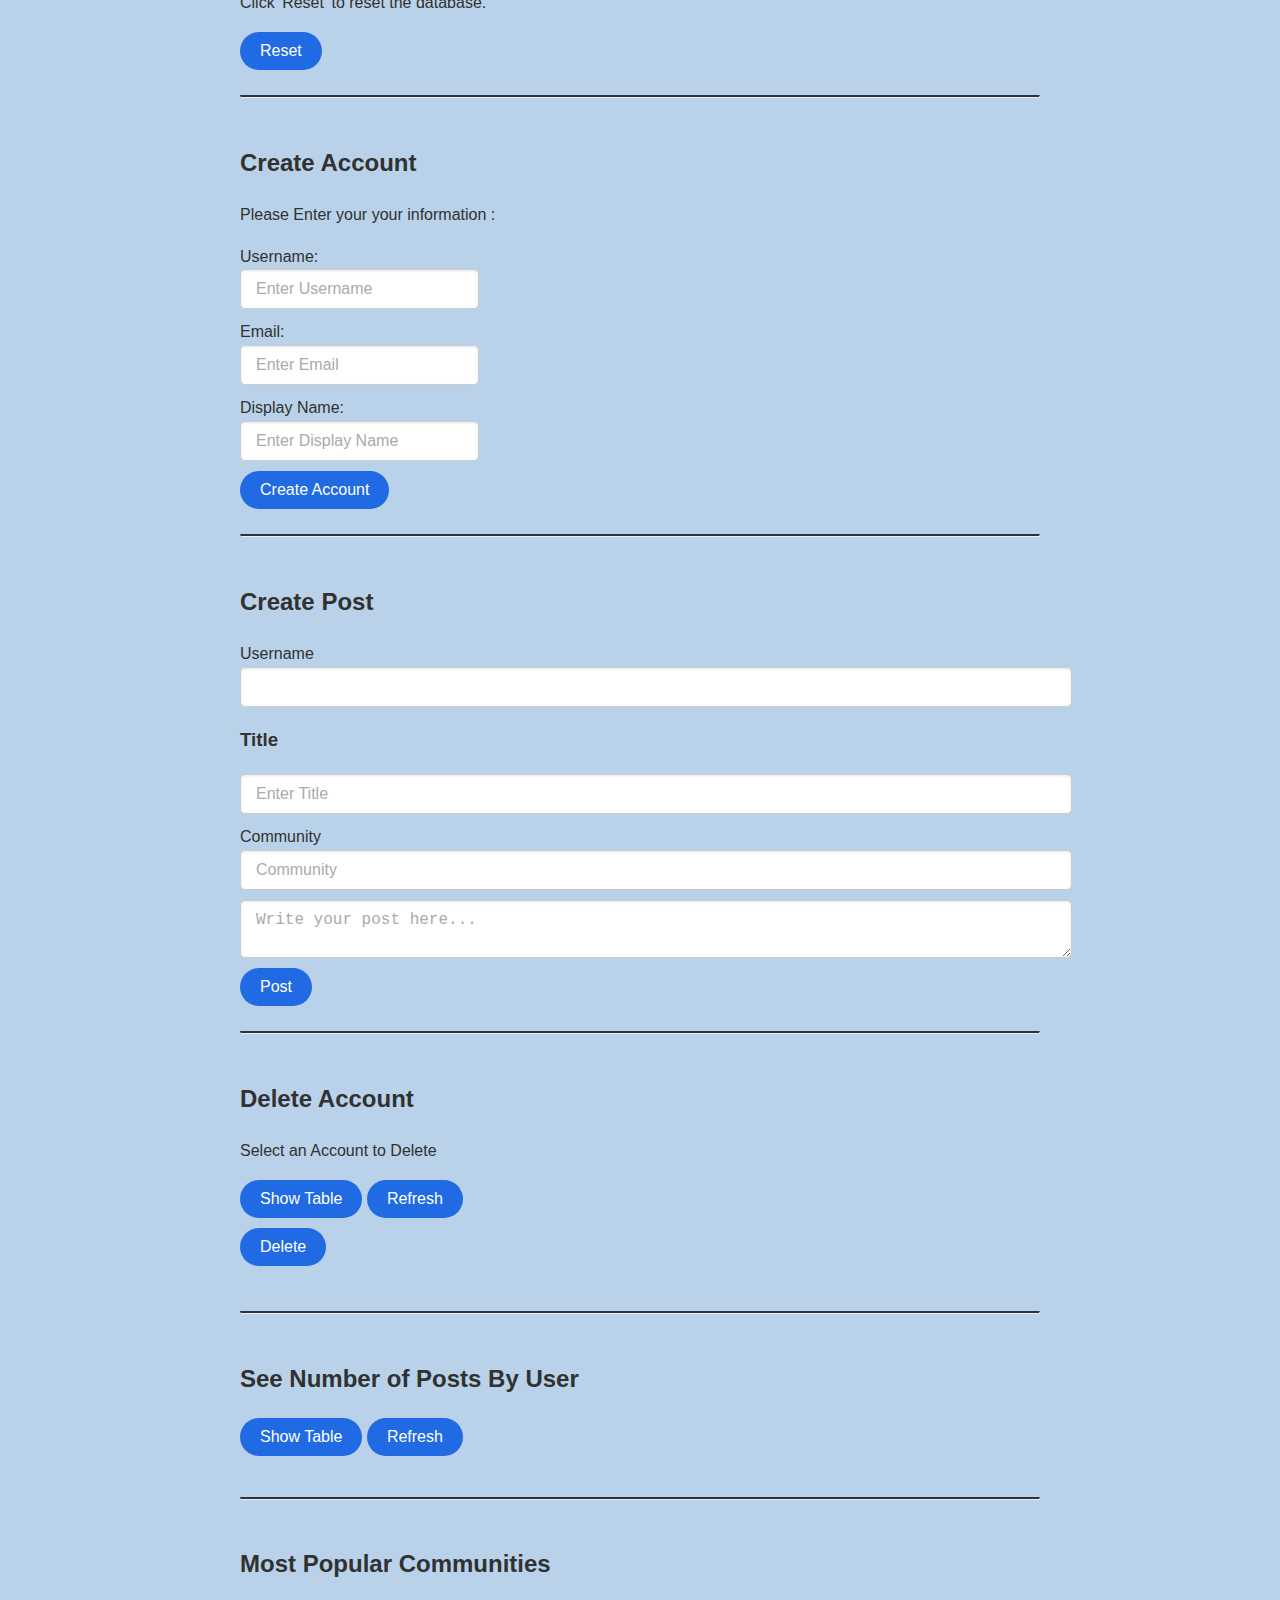
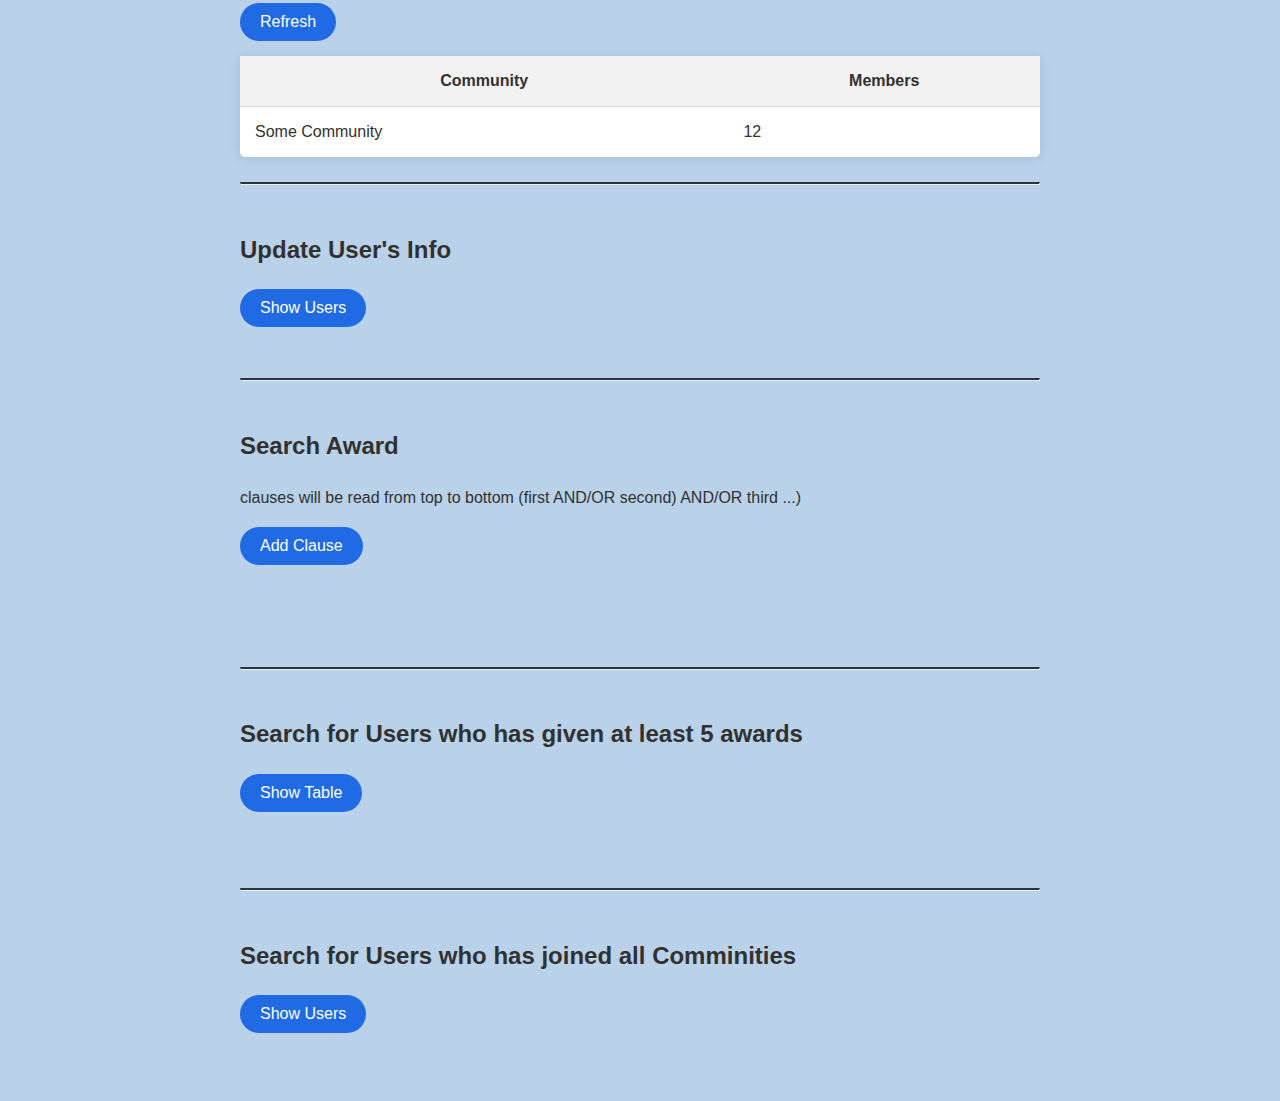
==== commit a0b1b724: "Finishing up" ====
--- a/CPSC304_Node_Project-main/public/index.html
+++ b/CPSC304_Node_Project-main/public/index.html
@@ -49,7 +49,77 @@
 
     </div>
 
-
+    <br><hr><br> <!-- Projection ========================================================================= -->
+
+    <h1>Projection</h1>
+    <h2> Choose tables to project </h2>
+    <p>Order the features you want to display</p>
+    <div class="projectDropdown">
+        <button id="projectDropdownButton">Select Tables</button>
+        <ul id="projectDropdownMenu" class="dropdown-menu">
+            <!-- Options will be dynamically populated -->
+        </ul>
+        <button id="selectButton">Refresh</button>
+    </div>
+
+    <h3><span id="projectSelectedOptions"></span></h3>
+    <form id= "projectRow">
+        <!-- Form will be dynamically created-->
+    </form>
+    <div id="projectionTablesContainer">
+        <table id="projectionTables">
+            <thead></thead>
+            <tbody></tbody>
+        </table>
+
+    </div>
+
+    <br><hr><br> <!-- Join ========================================================================= -->
+
+    <h2> Look at Entries created by a user</h2>
+    <form id="joinForm">
+        <h3>Select Attributes to Include:</h3>
+        <!--User check boxes-->
+        <fieldset>
+            <legend>Users Table</legend>
+            <input type="checkbox" id="joinUsername" name="attributes" value="Users.username">
+            <label for="joinUsername">Username</label><br>
+            <input type="checkbox" id="joinEmail" name="attributes" value="Users.email">
+            <label for="joinEmail">Email</label><br>
+            <input type="checkbox" id="joinDisplayName" name="attributes" value="Users.displayName">
+            <label for="joinDisplayName">Display Name</label><br>
+            <input type="checkbox" id="joinDateJoined" name="attributes" value="Users.dateJoined">
+            <label for="joinDateJoined">Date Joined</label><br>
+        </fieldset>
+        <!--Entry check boxes-->
+        <fieldset>
+            <legend>EntryCreatedBy Table</legend>
+            <input type="checkbox" id="JoinEntryID" name="attributes" value="EntryCreatedBy.entryID">
+            <label for="joinEntryID">Entry ID</label><br>
+            <input type="checkbox" id="joinDateCreated" name="attributes" value="EntryCreatedBy.dateCreated">
+            <label for="joinDateCreated">Date Created</label><br>
+            <input type="checkbox" id="joinContent" name="attributes" value="EntryCreatedBy.content">
+            <label for="joinContent">Content</label><br>
+        </fieldset>
+        <p>Write down which user you would like to preview</p>
+        <input type="text" id="usernameInput" placeholder="Enter username">
+
+        <!-- button to call join-->
+        <button id= "joinButton">Submit</button>
+    </form>
+    <div id="joinResult"></div>
+    <!--table to show result-->
+    <div id="joinTablesContainer">
+        <table id="joinTables">
+            <thead></thead>
+            <tbody></tbody>
+        </table>
+
+    </div>
+
+
+
+    <br><hr><br> <!-- ========================================================================= -->
 
     <h2>Reset Database</h2>
     <p>Click 'Reset' to reset the database.</p>
@@ -71,10 +141,9 @@
         <div id = "insertUserMsg"></div>
     </form>
 
-    <br><hr><br> <!-- 2.1.1 INSERT======================================================================= -->
-    <h1>2.1.1 Insert</h1>
+    <br><hr><br> <!-- ========================================================================= -->
+
     <h2>Create Post</h2>
-
     <form id ="insertPost">
         <label for="user">Username</label>
         <input type="text" id = "user">
@@ -86,14 +155,80 @@
         <button type = "submit">Post</button>
         <div id="insertPostMsg"></div>
     </form>
-     <!-- END OF INSERT======================================================================== -->
-
+
+    <br><hr><br> <!-- ========================== DELETE USER =============================================== -->
+
+    <h2>Delete Account</h2>
+    <div class = "deleteUserHeader" >
+    <p>Select an Account to Delete</p>
+    <button id = "selectAccount">Show Table</button>
+    <button id="refreshAccount">Refresh</button>
+    </div>
+
+    <table id = "deleteUserTable" class = "hide-table"> 
+        <thead>
+            <tr>
+                <th>Username</th>
+            </tr>
+        </thead>
+        <tbody>
+            <tr>
+                <td class = "selectedDelete">Some User</td>
+            </tr>
+        </tbody>
+    </table>
+    <button id = "deleteButton">Delete</button>
+    <div id="deleteUserMsg"></div>
+
+    <br><hr><br> <!-- ========================== NUMBER OF POSTS BY USER =============================================== -->
+
+    <h2>See Number of Posts By User</h2>
+    <div class = "numPostHeader">
+        <button id = "showNumPost">Show Table</button>
+        <button id="refresh">Refresh</button>
+    </div>
+
+    <table id="numPostTable" class = "hide-table">
+        <thead>
+            <tr>
+                <th>Username</th>
+                <th>Number of Post</th>
+            </tr>
+        </thead>
+        <tbody>
+            <tr>
+                <td>Some User</td>
+                <td>Some num</td>
+            </tr>
+        </tbody>
+    </table>
+    <div id="refreshMsg"></div>
+
+    <br><hr><br> <!-- ========================== Most Popular Communities =============================================== -->
     
-
-
-
-    <br><hr><br> <!-- 2.1.2 UPDATE========================================================================= -->
-    <h1>2.1.2 Update</h1>
+    <h2>Most Popular Communities</h2>
+    <div class="MostPopHeader">
+        <button id="mostPopRefresh">Refresh</button>
+    </div>
+    <table id="mostPopTable">
+        <thead>
+            <tr>
+                <th>Community</th>
+                <th>Members</th>
+            </tr>
+        </thead>
+        <tbody>
+            <tr>
+                <td>Some Community</td>
+                <td>12</td>
+            </tr>
+        </tbody>
+    </table>
+    <div id="mostPopRfsMsg"></div>
+
+    <!-- ========================== Most Popular Communities =============================================== -->
+    
+    <br><hr><br> <!-- UPDATE========================================================================= -->
     <h2>Update User's Info</h2>
     <button id = "updateShowBtn" onclick="displayTuplesForUpdate();">Show Users</button>
     <div style="display: flex; gap: 10px;">
@@ -113,12 +248,13 @@
         <tbody>
         </tbody>    
     </table>
+
     <div>
         <h4 id="selectARowMsg" style="display: none;"> Select a row </h4> 
     </div>
     <form id="updateForm" style="display: none;" onsubmit="updateUser(event)">
         Username: <input type="text" id="updateUsername" readonly> <br>
-        Email (this has to be unique): <input type="email" id="updateEmail" maxlength="50"> <br>
+        Email (this has to be unique): <input type="text" id="updateEmail" maxlength="50"> <br>
         DisplayName: <input type="text" id="updateDisplayName" required> <br>
         Date Joined: <input type="date" id="updateDateJoined" readonly> <br>
         <button type="submit" > update </button> <br>
@@ -130,38 +266,10 @@
 
 
 
-     <br><hr><br> <!-- 2.1.3 DELETE ===================================================== -->
-     <h1>2.1.3 Delete</h1>
-     <h2>Delete Account</h2>
-     <div class = "deleteUserHeader" >
-     <p>Select an Account to Delete</p>
-     <button id = "selectAccount">Show Table</button>
-     </div>
- 
-     <table id = "deleteUserTable" class = "hide-table"> 
-         <thead>
-             <tr>
-                 <th>Username</th>
-             </tr>
-         </thead>
-         <tbody>
-             <tr>
-                 <td class = "selectedDelete">Some User</td>
-             </tr>
-         </tbody>
-     </table>
-     <button id = "deleteButton">Delete</button>
-     <div id="deleteUserMsg"></div>
-     <!-- END OF DELETE ======================================================================== -->
-
-
-
-
-
-    <br><hr><br> <!-- 2.1.4 SELECTION========================================================================= -->
-    <h1>2.1.4 Selection</h1>
+    <br><hr><br> <!-- SELECTION========================================================================= -->
     <h2>Search Award</h2>
-    <p>clauses will be read from top to bottom (first_clause AND/OR second_clause) AND/OR third_clause ... </p>
+    <p>clauses will be read from top to bottom (first AND/OR second) AND/OR third ...) </p>
+
     <form id="selectionForm" onsubmit="searchAward(event)">
         <div id="clausesContainer">
             <!-- Conditions will be dynamically added here -->
@@ -172,6 +280,8 @@
         </div>
         <br><br>
         <button id='selectionSearchBtn' type="submit" style="display: none;">Search</button>
+
+
     </form>
     <table id="selectionTable" style="display: none">
         <thead>
@@ -192,113 +302,7 @@
 
 
 
-     <br><hr><br> <!-- 2.1.5 PROJECTION ========================================================================= -->
-     <h1>2.1.5 Projection</h1>
-     <h2> Choose tables to project </h2>
-     <p>Order the features you want to display</p>
-     <div class="projectDropdown">
-         <button id="projectDropdownButton">Select Tables</button>
-         <ul id="projectDropdownMenu" class="dropdown-menu">
-             <!-- Options will be dynamically populated -->
-         </ul>
-         <button id="selectButton">Refresh</button>
-     </div>
- 
-     <h3><span id="projectSelectedOptions"></span></h3>
-     <form id= "projectRow">
-         <!-- Form will be dynamically created-->
-     </form>
-     <div id="projectionTablesContainer">
-         <table id="projectionTables">
-             <thead></thead>
-             <tbody></tbody>
-         </table>
-     </div>
-     <!-- END OF PROJECTION========================================================================= -->
-
-
-
-
- 
-     <br><hr><br> <!-- 2.1.6 JOIN ========================================================================= -->
-     <h1>2.1.6 Join</h1>
-     <h2> Look at Entries created by a user</h2>
-     <form id="joinForm">
-         <h3>Select Attributes to Include:</h3>
-         <!--User check boxes-->
-         <fieldset>
-             <legend>Users Table</legend>
-             <input type="checkbox" id="joinUsername" name="attributes" value="Users.username">
-             <label for="joinUsername">Username</label><br>
-             <input type="checkbox" id="joinEmail" name="attributes" value="Users.email">
-             <label for="joinEmail">Email</label><br>
-             <input type="checkbox" id="joinDisplayName" name="attributes" value="Users.displayName">
-             <label for="joinDisplayName">Display Name</label><br>
-             <input type="checkbox" id="joinDateJoined" name="attributes" value="Users.dateJoined">
-             <label for="joinDateJoined">Date Joined</label><br>
-         </fieldset>
-         <!--Entry check boxes-->
-         <fieldset>
-             <legend>EntryCreatedBy Table</legend>
-             <input type="checkbox" id="JoinEntryID" name="attributes" value="EntryCreatedBy.entryID">
-             <label for="joinEntryID">Entry ID</label><br>
-             <input type="checkbox" id="joinDateCreated" name="attributes" value="EntryCreatedBy.dateCreated">
-             <label for="joinDateCreated">Date Created</label><br>
-             <input type="checkbox" id="joinContent" name="attributes" value="EntryCreatedBy.content">
-             <label for="joinContent">Content</label><br>
-         </fieldset>
-         <p>Write down which user you would like to preview</p>
-         <input type="text" id="usernameInput" placeholder="Enter username">
- 
-         <!-- button to call join-->
-         <button id= "joinButton">Submit</button>
-     </form>
-     <div id="joinResult"></div>
-     <!--table to show result-->
-     <div id="joinTablesContainer">
-         <table id="joinTables">
-             <thead></thead>
-             <tbody></tbody>
-         </table>
- 
-     </div>
-     <!-- END OF JOIN========================================================================= -->
-
-
-
-
-
-     <br><hr><br> <!-- 2.1.7 AGGREGATION WITH GROUP BY =============================================== -->
-     <h1>2.1.7 Aggregation with Group By</h1>
-     <h2>See Number of Posts By User</h2>
-     <div class = "numPostHeader">
-         <button id = "showNumPost">Show Table</button>
-         <button id="refresh">Refresh</button>
-     </div>
- 
-     <table id="numPostTable" class = "hide-table">
-         <thead>
-             <tr>
-                 <th>Username</th>
-                 <th>Number of Post</th>
-             </tr>
-         </thead>
-         <tbody>
-             <tr>
-                 <td>Some User</td>
-                 <td>Some num</td>
-             </tr>
-         </tbody>
-     </table>
-     <div id="refreshMsg"></div>
-     <!-- END OF AGGREGATION WITH GROUP BY======================================================================== -->
-
-
-
-
-
-    <br><hr><br> <!-- 2.1.8 AGGREGATION WITH HAVING========================================================================= -->
-    <h1>2.1.8 Aggregation with Having</h1>
+    <br><hr><br> <!-- AGGREGATION WITH HAVING========================================================================= -->
     <h2>Search for Users who has given at least 5 awards</h2>
     <button id="aHShowTableBtn" onclick="generateAgregateHavingTable();">Show Table</button>
     <div style="display: flex; gap: 10px;">
@@ -324,37 +328,7 @@
 
 
 
-
-    <br><hr><br> <!-- 2.1.9 NESTED AGGREGATION WITH GROUP BY =============================================== -->
-    <h1>2.1.9 Nested Aggregation with Group By</h1>
-    <h2>Most Popular Communities</h2>
-    <div class="MostPopHeader">
-        <button id="mostPopRefresh">Refresh</button>
-    </div>
-    <table id="mostPopTable">
-        <thead>
-            <tr>
-                <th>Community</th>
-                <th>Members</th>
-            </tr>
-        </thead>
-        <tbody>
-            <tr>
-                <td>Some Community</td>
-                <td>12</td>
-            </tr>
-        </tbody>
-    </table>
-    <div id="mostPopRfsMsg"></div>
-
-     <!-- END OF NESTED AGGREGATION WITH GROUP BY =============================================== -->
-
-
-
-
-
-    <br><hr><br> <!-- 2.1.10 DIVISION ========================================================================= -->
-    <h1>2.1.10 Division</h1>
+    <br><hr><br> <!-- DIVISION ========================================================================= -->
     <h2>Search for Users who has joined all Comminities</h2>
     <button id="divisionShowBtn" onclick="divisionShowUser();">Show Users</button>
     <div style="display: flex; gap: 10px;">
@@ -384,6 +358,15 @@
 
 
 
+
+
+
+
+
+    <!-- <h2>Count the Tuples in DemoTable</h2>
+    <button id="countDemotable"> count </button> <br><br> -->
+    <!-- A placeholder to display the count result. -->
+    <!-- <div id="countResultMsg"></div> <br> -->
 
     <!-- ===================================================================================== -->
     <!-- External JavaScript file that contains the functionality/logic for the operations above. -->
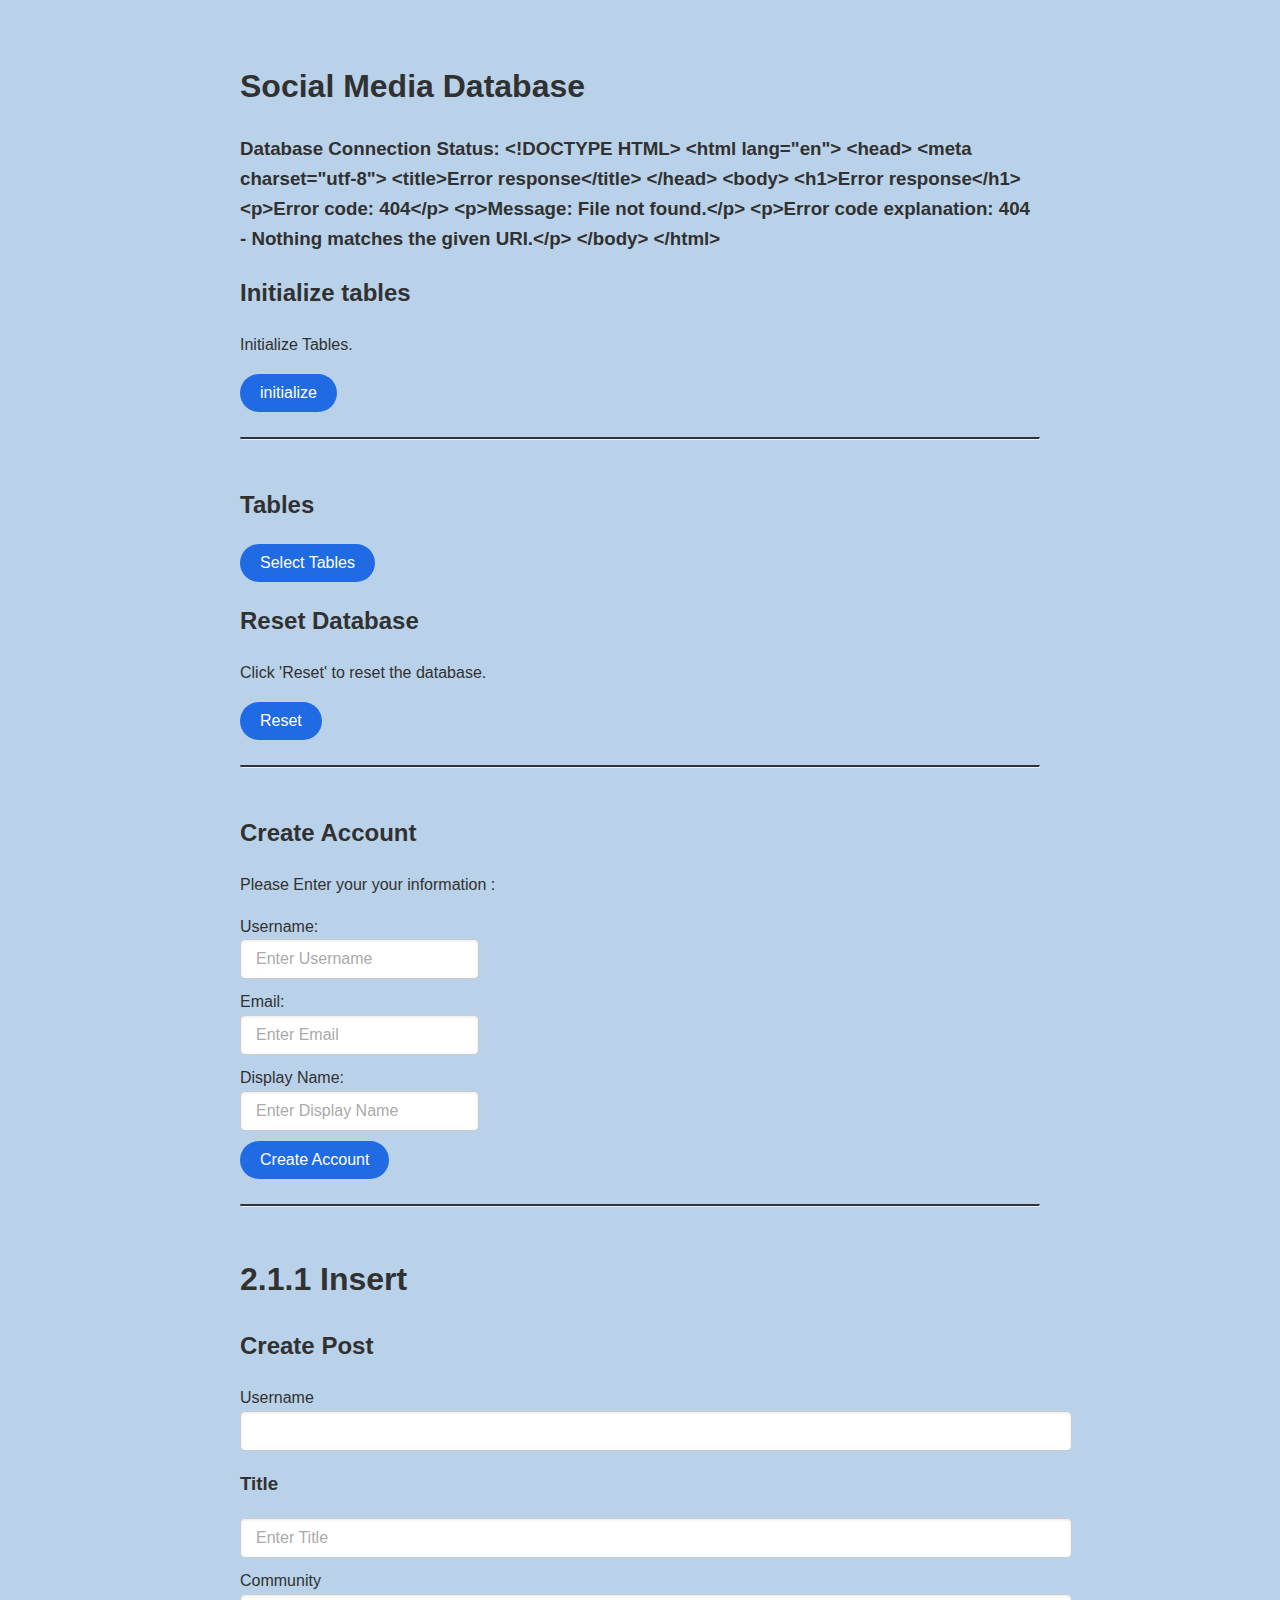
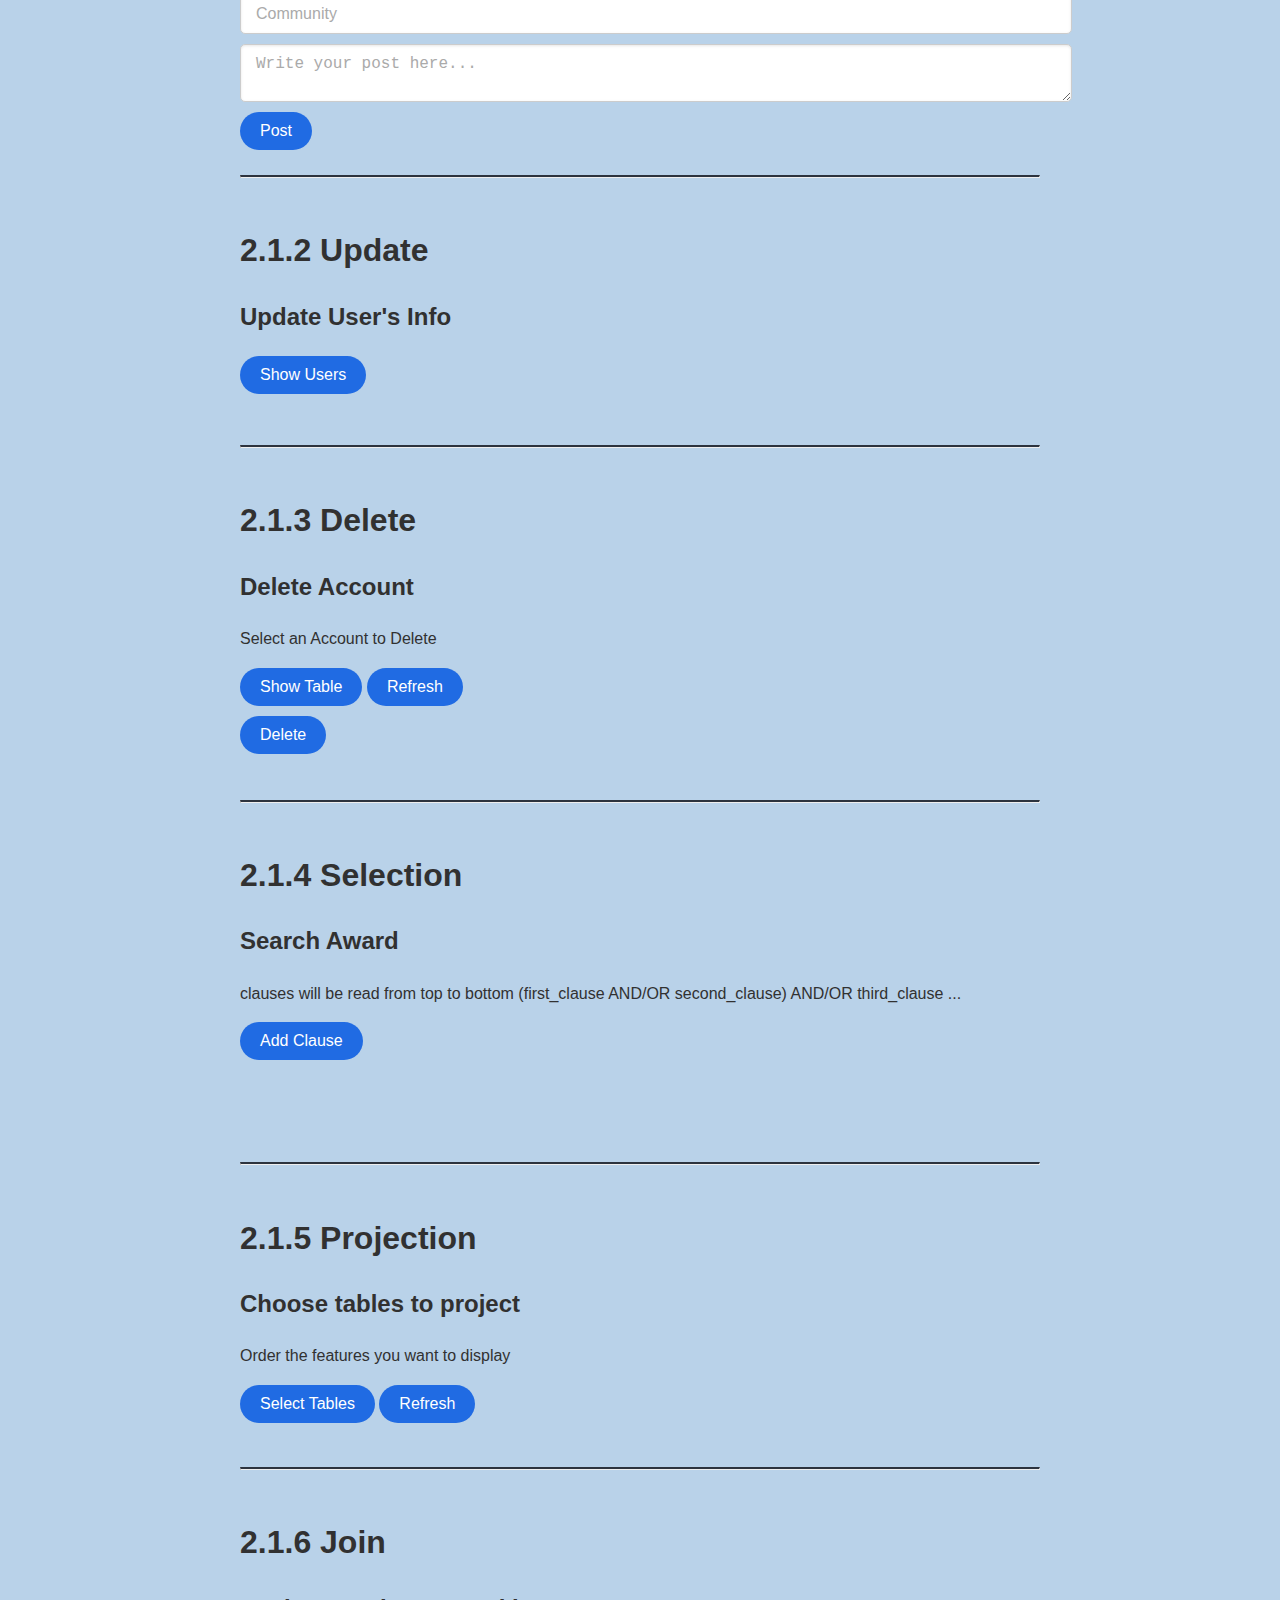
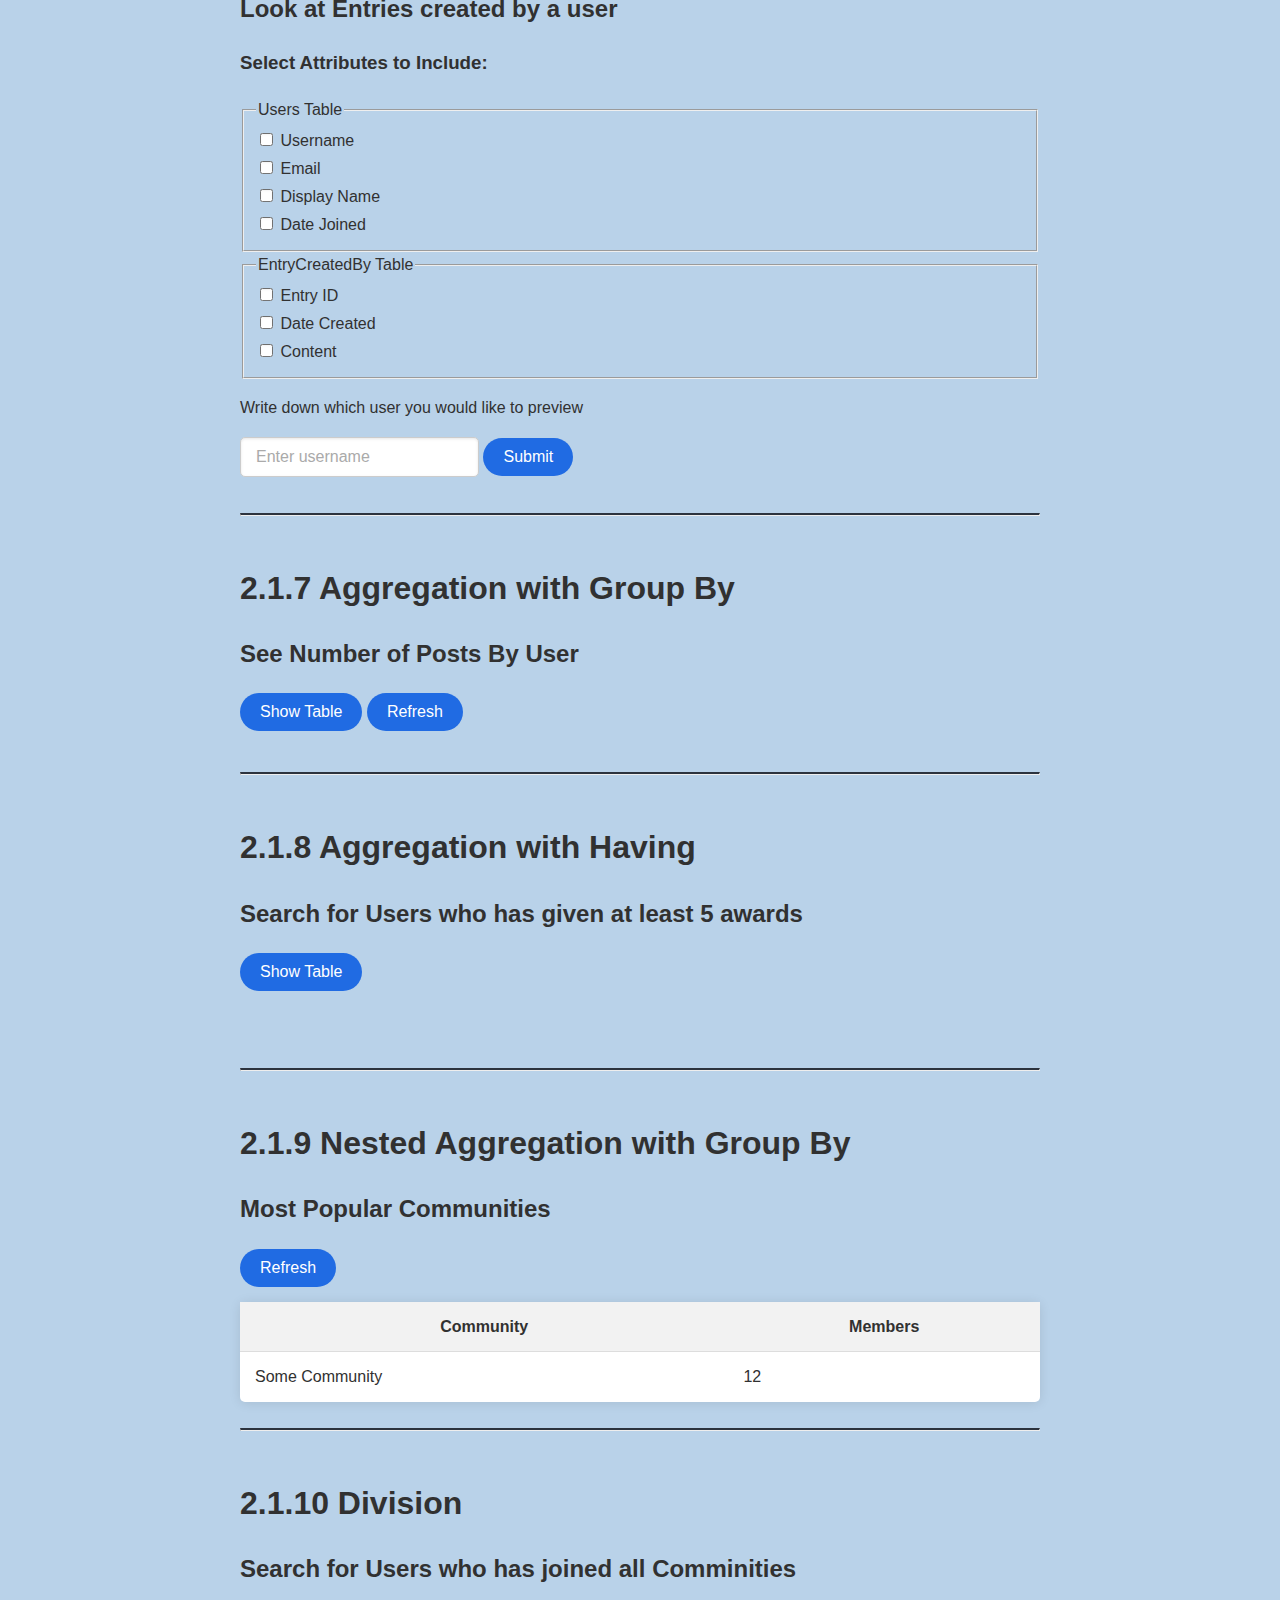
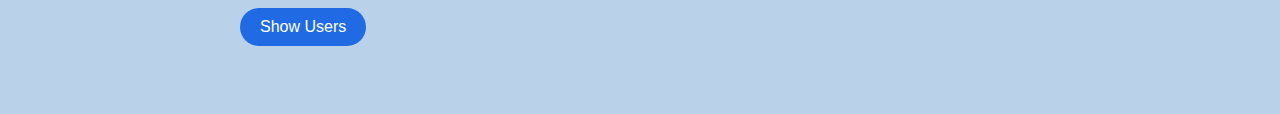
==== commit 8fd9b75d: "Just Finishing up here" ====
--- a/CPSC304_Node_Project-main/public/index.html
+++ b/CPSC304_Node_Project-main/public/index.html
@@ -49,77 +49,7 @@
 
     </div>
 
-    <br><hr><br> <!-- Projection ========================================================================= -->
-
-    <h1>Projection</h1>
-    <h2> Choose tables to project </h2>
-    <p>Order the features you want to display</p>
-    <div class="projectDropdown">
-        <button id="projectDropdownButton">Select Tables</button>
-        <ul id="projectDropdownMenu" class="dropdown-menu">
-            <!-- Options will be dynamically populated -->
-        </ul>
-        <button id="selectButton">Refresh</button>
-    </div>
-
-    <h3><span id="projectSelectedOptions"></span></h3>
-    <form id= "projectRow">
-        <!-- Form will be dynamically created-->
-    </form>
-    <div id="projectionTablesContainer">
-        <table id="projectionTables">
-            <thead></thead>
-            <tbody></tbody>
-        </table>
-
-    </div>
-
-    <br><hr><br> <!-- Join ========================================================================= -->
-
-    <h2> Look at Entries created by a user</h2>
-    <form id="joinForm">
-        <h3>Select Attributes to Include:</h3>
-        <!--User check boxes-->
-        <fieldset>
-            <legend>Users Table</legend>
-            <input type="checkbox" id="joinUsername" name="attributes" value="Users.username">
-            <label for="joinUsername">Username</label><br>
-            <input type="checkbox" id="joinEmail" name="attributes" value="Users.email">
-            <label for="joinEmail">Email</label><br>
-            <input type="checkbox" id="joinDisplayName" name="attributes" value="Users.displayName">
-            <label for="joinDisplayName">Display Name</label><br>
-            <input type="checkbox" id="joinDateJoined" name="attributes" value="Users.dateJoined">
-            <label for="joinDateJoined">Date Joined</label><br>
-        </fieldset>
-        <!--Entry check boxes-->
-        <fieldset>
-            <legend>EntryCreatedBy Table</legend>
-            <input type="checkbox" id="JoinEntryID" name="attributes" value="EntryCreatedBy.entryID">
-            <label for="joinEntryID">Entry ID</label><br>
-            <input type="checkbox" id="joinDateCreated" name="attributes" value="EntryCreatedBy.dateCreated">
-            <label for="joinDateCreated">Date Created</label><br>
-            <input type="checkbox" id="joinContent" name="attributes" value="EntryCreatedBy.content">
-            <label for="joinContent">Content</label><br>
-        </fieldset>
-        <p>Write down which user you would like to preview</p>
-        <input type="text" id="usernameInput" placeholder="Enter username">
-
-        <!-- button to call join-->
-        <button id= "joinButton">Submit</button>
-    </form>
-    <div id="joinResult"></div>
-    <!--table to show result-->
-    <div id="joinTablesContainer">
-        <table id="joinTables">
-            <thead></thead>
-            <tbody></tbody>
-        </table>
-
-    </div>
-
-
-
-    <br><hr><br> <!-- ========================================================================= -->
+
 
     <h2>Reset Database</h2>
     <p>Click 'Reset' to reset the database.</p>
@@ -141,9 +71,10 @@
         <div id = "insertUserMsg"></div>
     </form>
 
-    <br><hr><br> <!-- ========================================================================= -->
-
+    <br><hr><br> <!-- 2.1.1 INSERT======================================================================= -->
+    <h1>2.1.1 Insert</h1>
     <h2>Create Post</h2>
+
     <form id ="insertPost">
         <label for="user">Username</label>
         <input type="text" id = "user">
@@ -155,80 +86,14 @@
         <button type = "submit">Post</button>
         <div id="insertPostMsg"></div>
     </form>
-
-    <br><hr><br> <!-- ========================== DELETE USER =============================================== -->
-
-    <h2>Delete Account</h2>
-    <div class = "deleteUserHeader" >
-    <p>Select an Account to Delete</p>
-    <button id = "selectAccount">Show Table</button>
-    <button id="refreshAccount">Refresh</button>
-    </div>
-
-    <table id = "deleteUserTable" class = "hide-table"> 
-        <thead>
-            <tr>
-                <th>Username</th>
-            </tr>
-        </thead>
-        <tbody>
-            <tr>
-                <td class = "selectedDelete">Some User</td>
-            </tr>
-        </tbody>
-    </table>
-    <button id = "deleteButton">Delete</button>
-    <div id="deleteUserMsg"></div>
-
-    <br><hr><br> <!-- ========================== NUMBER OF POSTS BY USER =============================================== -->
-
-    <h2>See Number of Posts By User</h2>
-    <div class = "numPostHeader">
-        <button id = "showNumPost">Show Table</button>
-        <button id="refresh">Refresh</button>
-    </div>
-
-    <table id="numPostTable" class = "hide-table">
-        <thead>
-            <tr>
-                <th>Username</th>
-                <th>Number of Post</th>
-            </tr>
-        </thead>
-        <tbody>
-            <tr>
-                <td>Some User</td>
-                <td>Some num</td>
-            </tr>
-        </tbody>
-    </table>
-    <div id="refreshMsg"></div>
-
-    <br><hr><br> <!-- ========================== Most Popular Communities =============================================== -->
+     <!-- END OF INSERT======================================================================== -->
+
     
-    <h2>Most Popular Communities</h2>
-    <div class="MostPopHeader">
-        <button id="mostPopRefresh">Refresh</button>
-    </div>
-    <table id="mostPopTable">
-        <thead>
-            <tr>
-                <th>Community</th>
-                <th>Members</th>
-            </tr>
-        </thead>
-        <tbody>
-            <tr>
-                <td>Some Community</td>
-                <td>12</td>
-            </tr>
-        </tbody>
-    </table>
-    <div id="mostPopRfsMsg"></div>
-
-    <!-- ========================== Most Popular Communities =============================================== -->
-    
-    <br><hr><br> <!-- UPDATE========================================================================= -->
+
+
+
+    <br><hr><br> <!-- 2.1.2 UPDATE========================================================================= -->
+    <h1>2.1.2 Update</h1>
     <h2>Update User's Info</h2>
     <button id = "updateShowBtn" onclick="displayTuplesForUpdate();">Show Users</button>
     <div style="display: flex; gap: 10px;">
@@ -248,13 +113,12 @@
         <tbody>
         </tbody>    
     </table>
-
     <div>
         <h4 id="selectARowMsg" style="display: none;"> Select a row </h4> 
     </div>
     <form id="updateForm" style="display: none;" onsubmit="updateUser(event)">
         Username: <input type="text" id="updateUsername" readonly> <br>
-        Email (this has to be unique): <input type="text" id="updateEmail" maxlength="50"> <br>
+        Email (this has to be unique): <input type="email" id="updateEmail" maxlength="50"> <br>
         DisplayName: <input type="text" id="updateDisplayName" required> <br>
         Date Joined: <input type="date" id="updateDateJoined" readonly> <br>
         <button type="submit" > update </button> <br>
@@ -266,10 +130,39 @@
 
 
 
-    <br><hr><br> <!-- SELECTION========================================================================= -->
+     <br><hr><br> <!-- 2.1.3 DELETE ===================================================== -->
+     <h1>2.1.3 Delete</h1>
+     <h2>Delete Account</h2>
+     <div class = "deleteUserHeader" >
+     <p>Select an Account to Delete</p>
+     <button id = "selectAccount">Show Table</button>
+     <button id="refreshAccount">Refresh</button>
+     </div>
+ 
+     <table id = "deleteUserTable" class = "hide-table"> 
+         <thead>
+             <tr>
+                 <th>Username</th>
+             </tr>
+         </thead>
+         <tbody>
+             <tr>
+                 <td class = "selectedDelete">Some User</td>
+             </tr>
+         </tbody>
+     </table>
+     <button id = "deleteButton">Delete</button>
+     <div id="deleteUserMsg"></div>
+     <!-- END OF DELETE ======================================================================== -->
+
+
+
+
+
+    <br><hr><br> <!-- 2.1.4 SELECTION========================================================================= -->
+    <h1>2.1.4 Selection</h1>
     <h2>Search Award</h2>
-    <p>clauses will be read from top to bottom (first AND/OR second) AND/OR third ...) </p>
-
+    <p>clauses will be read from top to bottom (first_clause AND/OR second_clause) AND/OR third_clause ... </p>
     <form id="selectionForm" onsubmit="searchAward(event)">
         <div id="clausesContainer">
             <!-- Conditions will be dynamically added here -->
@@ -280,8 +173,6 @@
         </div>
         <br><br>
         <button id='selectionSearchBtn' type="submit" style="display: none;">Search</button>
-
-
     </form>
     <table id="selectionTable" style="display: none">
         <thead>
@@ -302,7 +193,113 @@
 
 
 
-    <br><hr><br> <!-- AGGREGATION WITH HAVING========================================================================= -->
+     <br><hr><br> <!-- 2.1.5 PROJECTION ========================================================================= -->
+     <h1>2.1.5 Projection</h1>
+     <h2> Choose tables to project </h2>
+     <p>Order the features you want to display</p>
+     <div class="projectDropdown">
+         <button id="projectDropdownButton">Select Tables</button>
+         <ul id="projectDropdownMenu" class="dropdown-menu">
+             <!-- Options will be dynamically populated -->
+         </ul>
+         <button id="selectButton">Refresh</button>
+     </div>
+ 
+     <h3><span id="projectSelectedOptions"></span></h3>
+     <form id= "projectRow">
+         <!-- Form will be dynamically created-->
+     </form>
+     <div id="projectionTablesContainer">
+         <table id="projectionTables">
+             <thead></thead>
+             <tbody></tbody>
+         </table>
+     </div>
+     <!-- END OF PROJECTION========================================================================= -->
+
+
+
+
+ 
+     <br><hr><br> <!-- 2.1.6 JOIN ========================================================================= -->
+     <h1>2.1.6 Join</h1>
+     <h2> Look at Entries created by a user</h2>
+     <form id="joinForm">
+         <h3>Select Attributes to Include:</h3>
+         <!--User check boxes-->
+         <fieldset>
+             <legend>Users Table</legend>
+             <input type="checkbox" id="joinUsername" name="attributes" value="Users.username">
+             <label for="joinUsername">Username</label><br>
+             <input type="checkbox" id="joinEmail" name="attributes" value="Users.email">
+             <label for="joinEmail">Email</label><br>
+             <input type="checkbox" id="joinDisplayName" name="attributes" value="Users.displayName">
+             <label for="joinDisplayName">Display Name</label><br>
+             <input type="checkbox" id="joinDateJoined" name="attributes" value="Users.dateJoined">
+             <label for="joinDateJoined">Date Joined</label><br>
+         </fieldset>
+         <!--Entry check boxes-->
+         <fieldset>
+             <legend>EntryCreatedBy Table</legend>
+             <input type="checkbox" id="JoinEntryID" name="attributes" value="EntryCreatedBy.entryID">
+             <label for="joinEntryID">Entry ID</label><br>
+             <input type="checkbox" id="joinDateCreated" name="attributes" value="EntryCreatedBy.dateCreated">
+             <label for="joinDateCreated">Date Created</label><br>
+             <input type="checkbox" id="joinContent" name="attributes" value="EntryCreatedBy.content">
+             <label for="joinContent">Content</label><br>
+         </fieldset>
+         <p>Write down which user you would like to preview</p>
+         <input type="text" id="usernameInput" placeholder="Enter username">
+ 
+         <!-- button to call join-->
+         <button id= "joinButton">Submit</button>
+     </form>
+     <div id="joinResult"></div>
+     <!--table to show result-->
+     <div id="joinTablesContainer">
+         <table id="joinTables">
+             <thead></thead>
+             <tbody></tbody>
+         </table>
+ 
+     </div>
+     <!-- END OF JOIN========================================================================= -->
+
+
+
+
+
+     <br><hr><br> <!-- 2.1.7 AGGREGATION WITH GROUP BY =============================================== -->
+     <h1>2.1.7 Aggregation with Group By</h1>
+     <h2>See Number of Posts By User</h2>
+     <div class = "numPostHeader">
+         <button id = "showNumPost">Show Table</button>
+         <button id="refresh">Refresh</button>
+     </div>
+ 
+     <table id="numPostTable" class = "hide-table">
+         <thead>
+             <tr>
+                 <th>Username</th>
+                 <th>Number of Post</th>
+             </tr>
+         </thead>
+         <tbody>
+             <tr>
+                 <td>Some User</td>
+                 <td>Some num</td>
+             </tr>
+         </tbody>
+     </table>
+     <div id="refreshMsg"></div>
+     <!-- END OF AGGREGATION WITH GROUP BY======================================================================== -->
+
+
+
+
+
+    <br><hr><br> <!-- 2.1.8 AGGREGATION WITH HAVING========================================================================= -->
+    <h1>2.1.8 Aggregation with Having</h1>
     <h2>Search for Users who has given at least 5 awards</h2>
     <button id="aHShowTableBtn" onclick="generateAgregateHavingTable();">Show Table</button>
     <div style="display: flex; gap: 10px;">
@@ -328,7 +325,37 @@
 
 
 
-    <br><hr><br> <!-- DIVISION ========================================================================= -->
+
+    <br><hr><br> <!-- 2.1.9 NESTED AGGREGATION WITH GROUP BY =============================================== -->
+    <h1>2.1.9 Nested Aggregation with Group By</h1>
+    <h2>Most Popular Communities</h2>
+    <div class="MostPopHeader">
+        <button id="mostPopRefresh">Refresh</button>
+    </div>
+    <table id="mostPopTable">
+        <thead>
+            <tr>
+                <th>Community</th>
+                <th>Members</th>
+            </tr>
+        </thead>
+        <tbody>
+            <tr>
+                <td>Some Community</td>
+                <td>12</td>
+            </tr>
+        </tbody>
+    </table>
+    <div id="mostPopRfsMsg"></div>
+
+     <!-- END OF NESTED AGGREGATION WITH GROUP BY =============================================== -->
+
+
+
+
+
+    <br><hr><br> <!-- 2.1.10 DIVISION ========================================================================= -->
+    <h1>2.1.10 Division</h1>
     <h2>Search for Users who has joined all Comminities</h2>
     <button id="divisionShowBtn" onclick="divisionShowUser();">Show Users</button>
     <div style="display: flex; gap: 10px;">
@@ -358,15 +385,6 @@
 
 
 
-
-
-
-
-
-    <!-- <h2>Count the Tuples in DemoTable</h2>
-    <button id="countDemotable"> count </button> <br><br> -->
-    <!-- A placeholder to display the count result. -->
-    <!-- <div id="countResultMsg"></div> <br> -->
 
     <!-- ===================================================================================== -->
     <!-- External JavaScript file that contains the functionality/logic for the operations above. -->
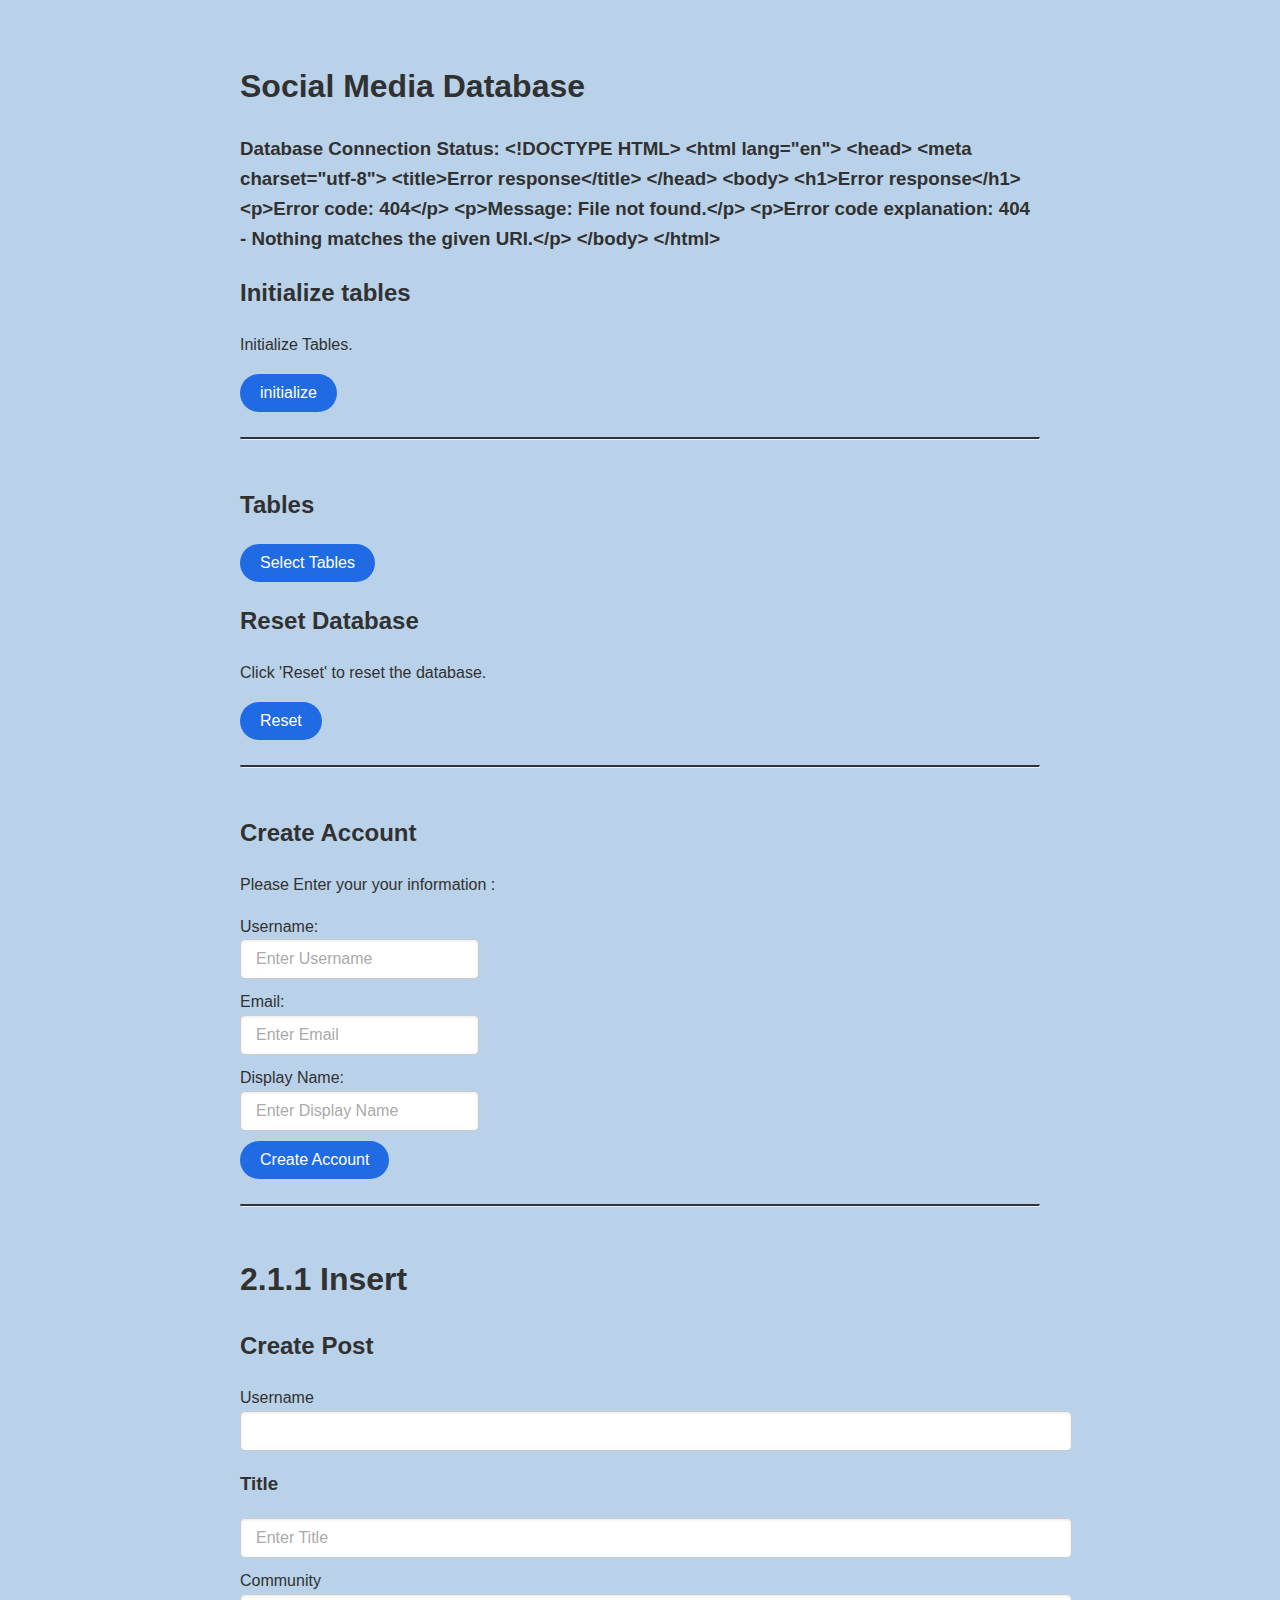
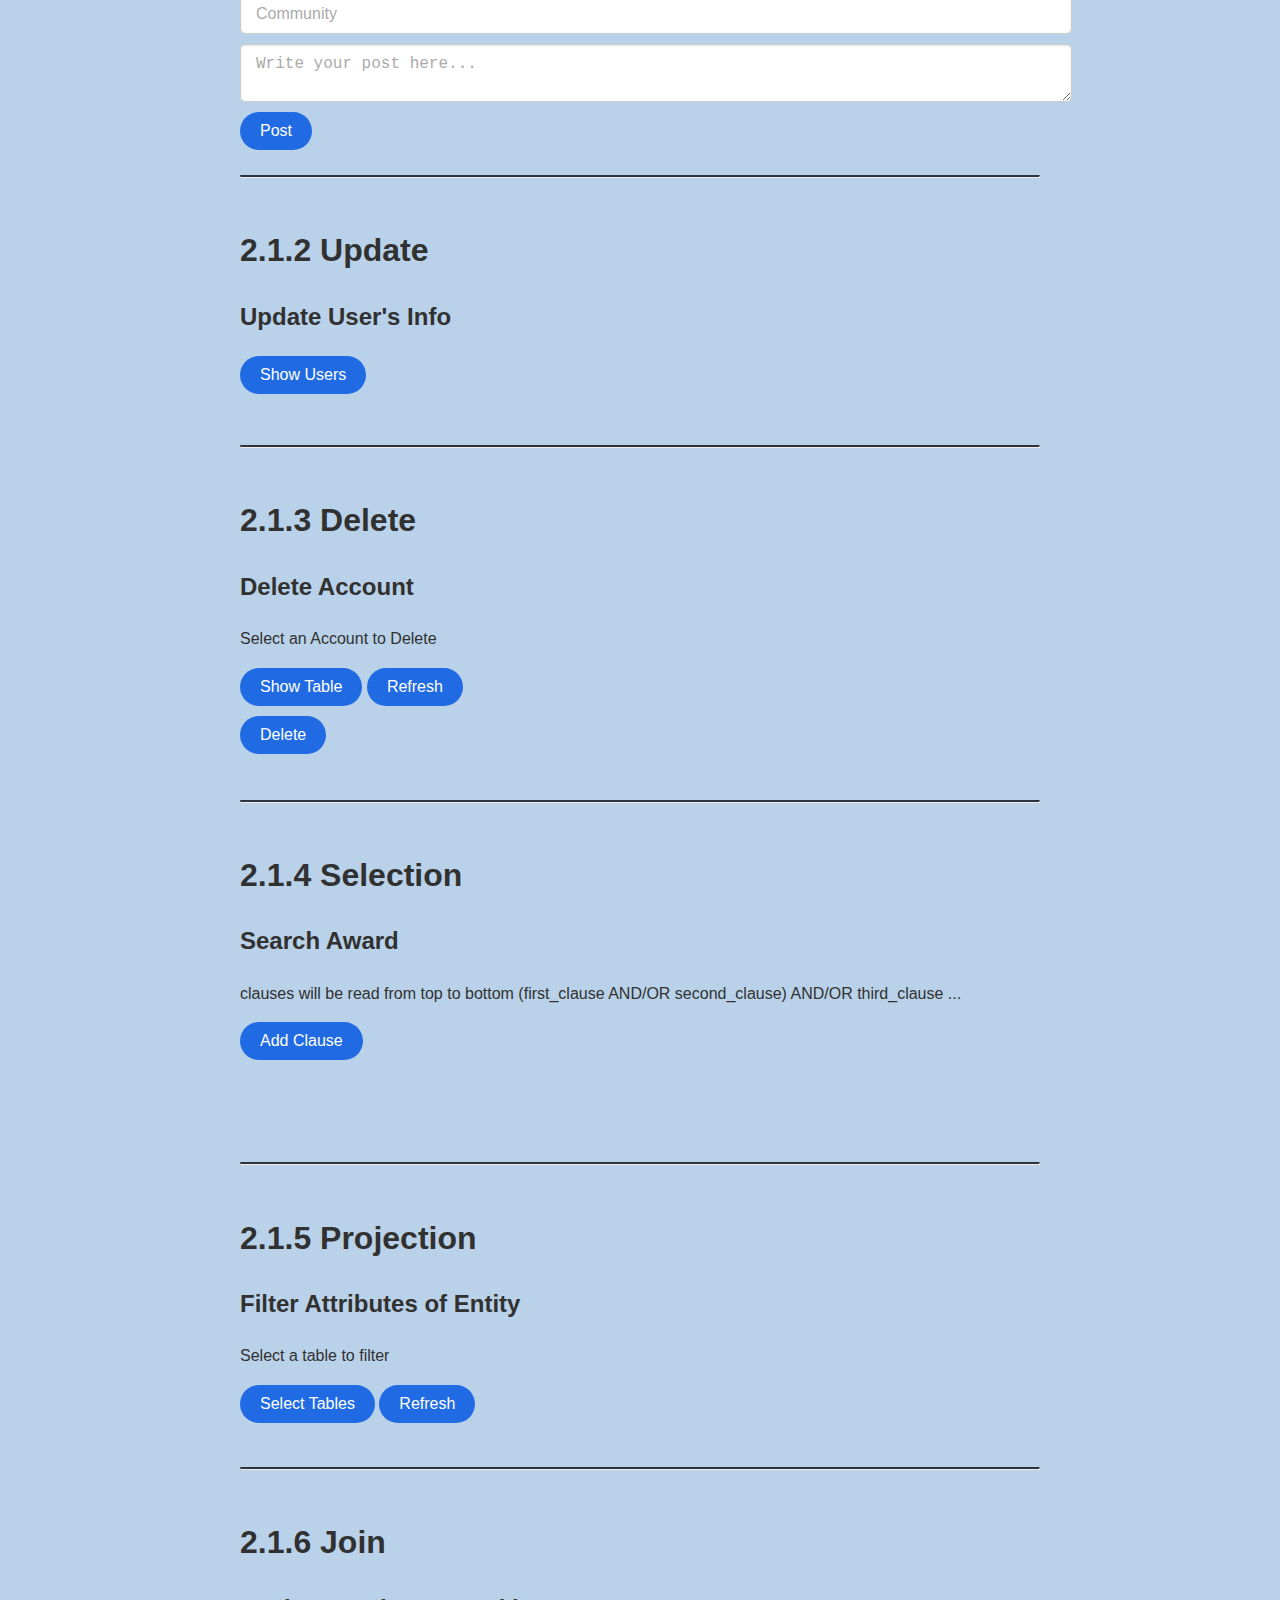
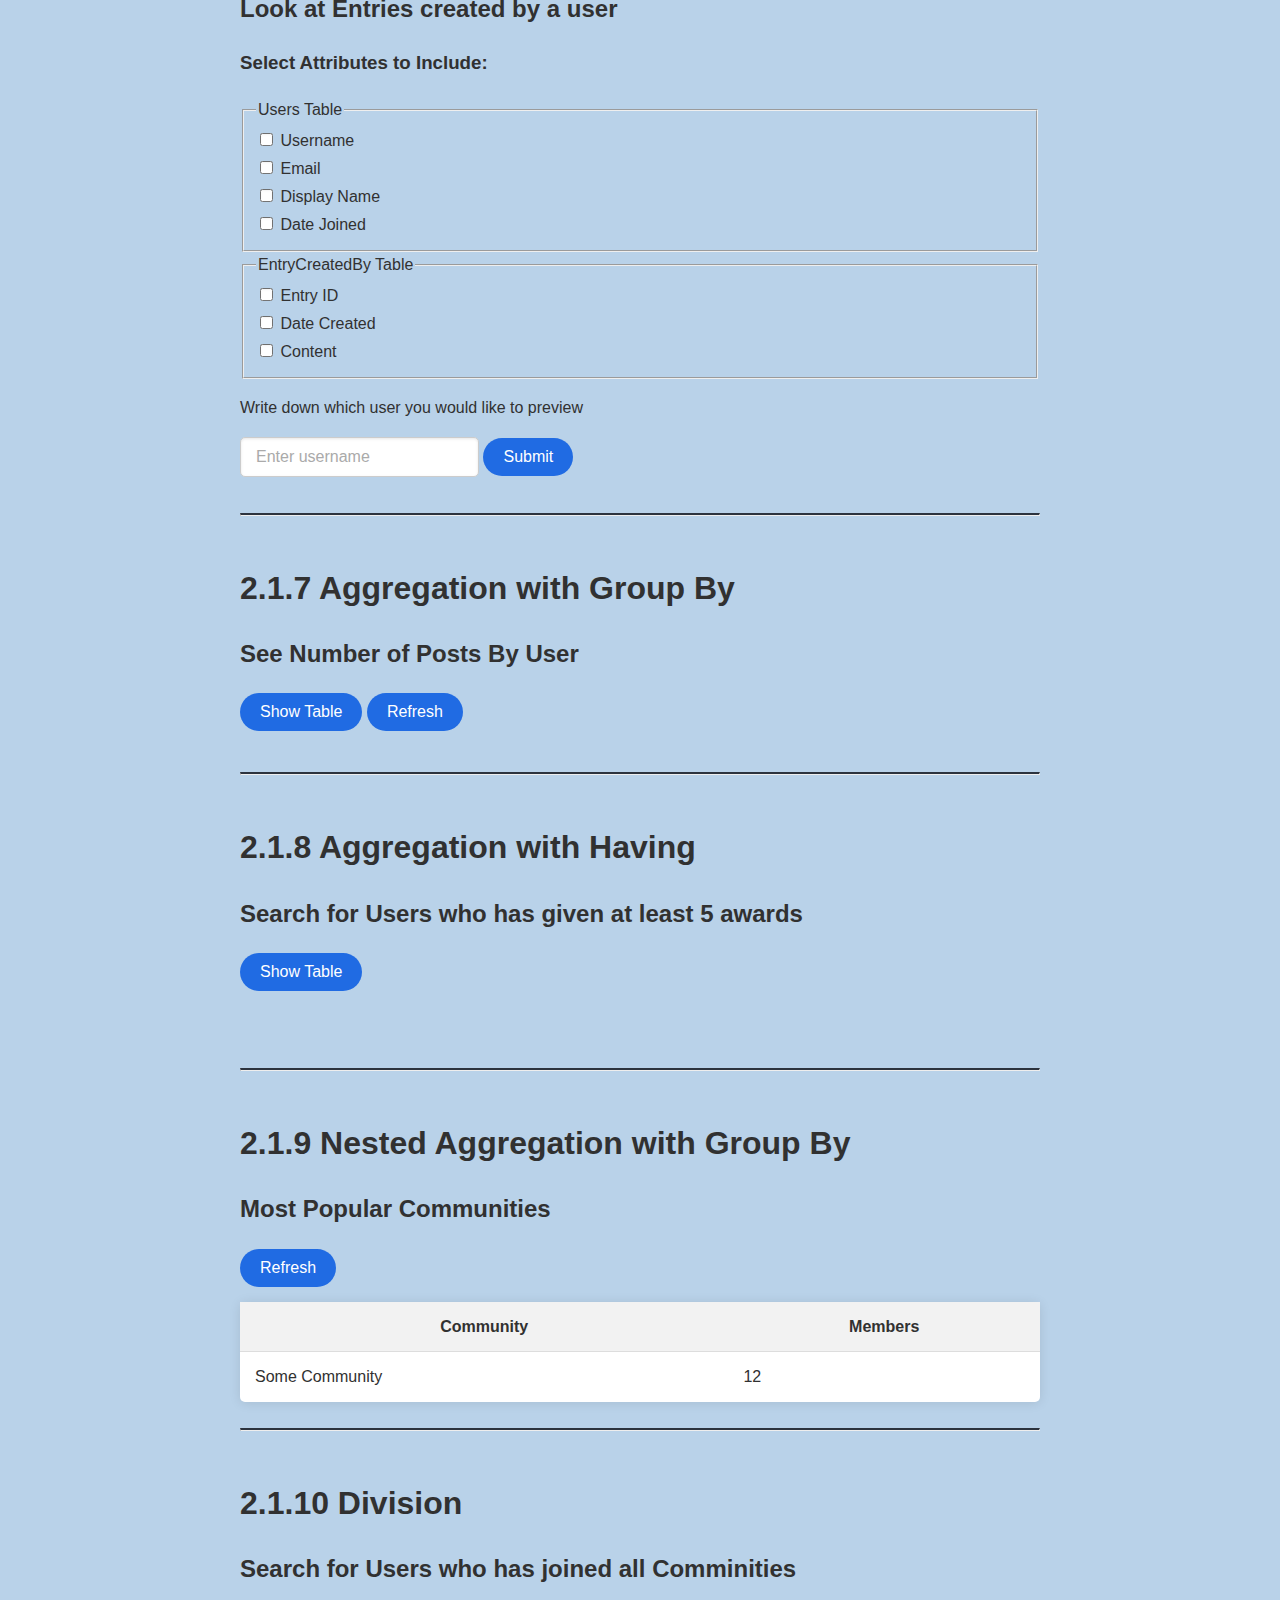
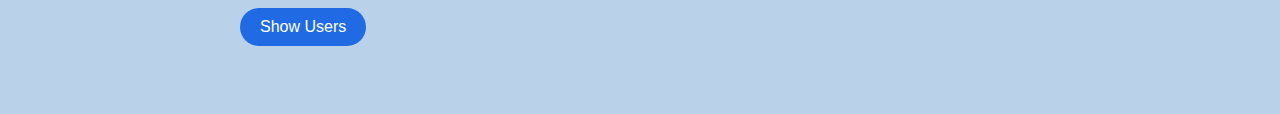
==== commit 38ffd517: "m" ====
--- a/CPSC304_Node_Project-main/public/index.html
+++ b/CPSC304_Node_Project-main/public/index.html
@@ -195,8 +195,8 @@
 
      <br><hr><br> <!-- 2.1.5 PROJECTION ========================================================================= -->
      <h1>2.1.5 Projection</h1>
-     <h2> Choose tables to project </h2>
-     <p>Order the features you want to display</p>
+     <h2>Filter Attributes of Entity</h2>
+     <p>Select a table to filter</p>
      <div class="projectDropdown">
          <button id="projectDropdownButton">Select Tables</button>
          <ul id="projectDropdownMenu" class="dropdown-menu">
@@ -215,6 +215,8 @@
              <tbody></tbody>
          </table>
      </div>
+     <div id="projectMsg"></div>
+
      <!-- END OF PROJECTION========================================================================= -->
 
 
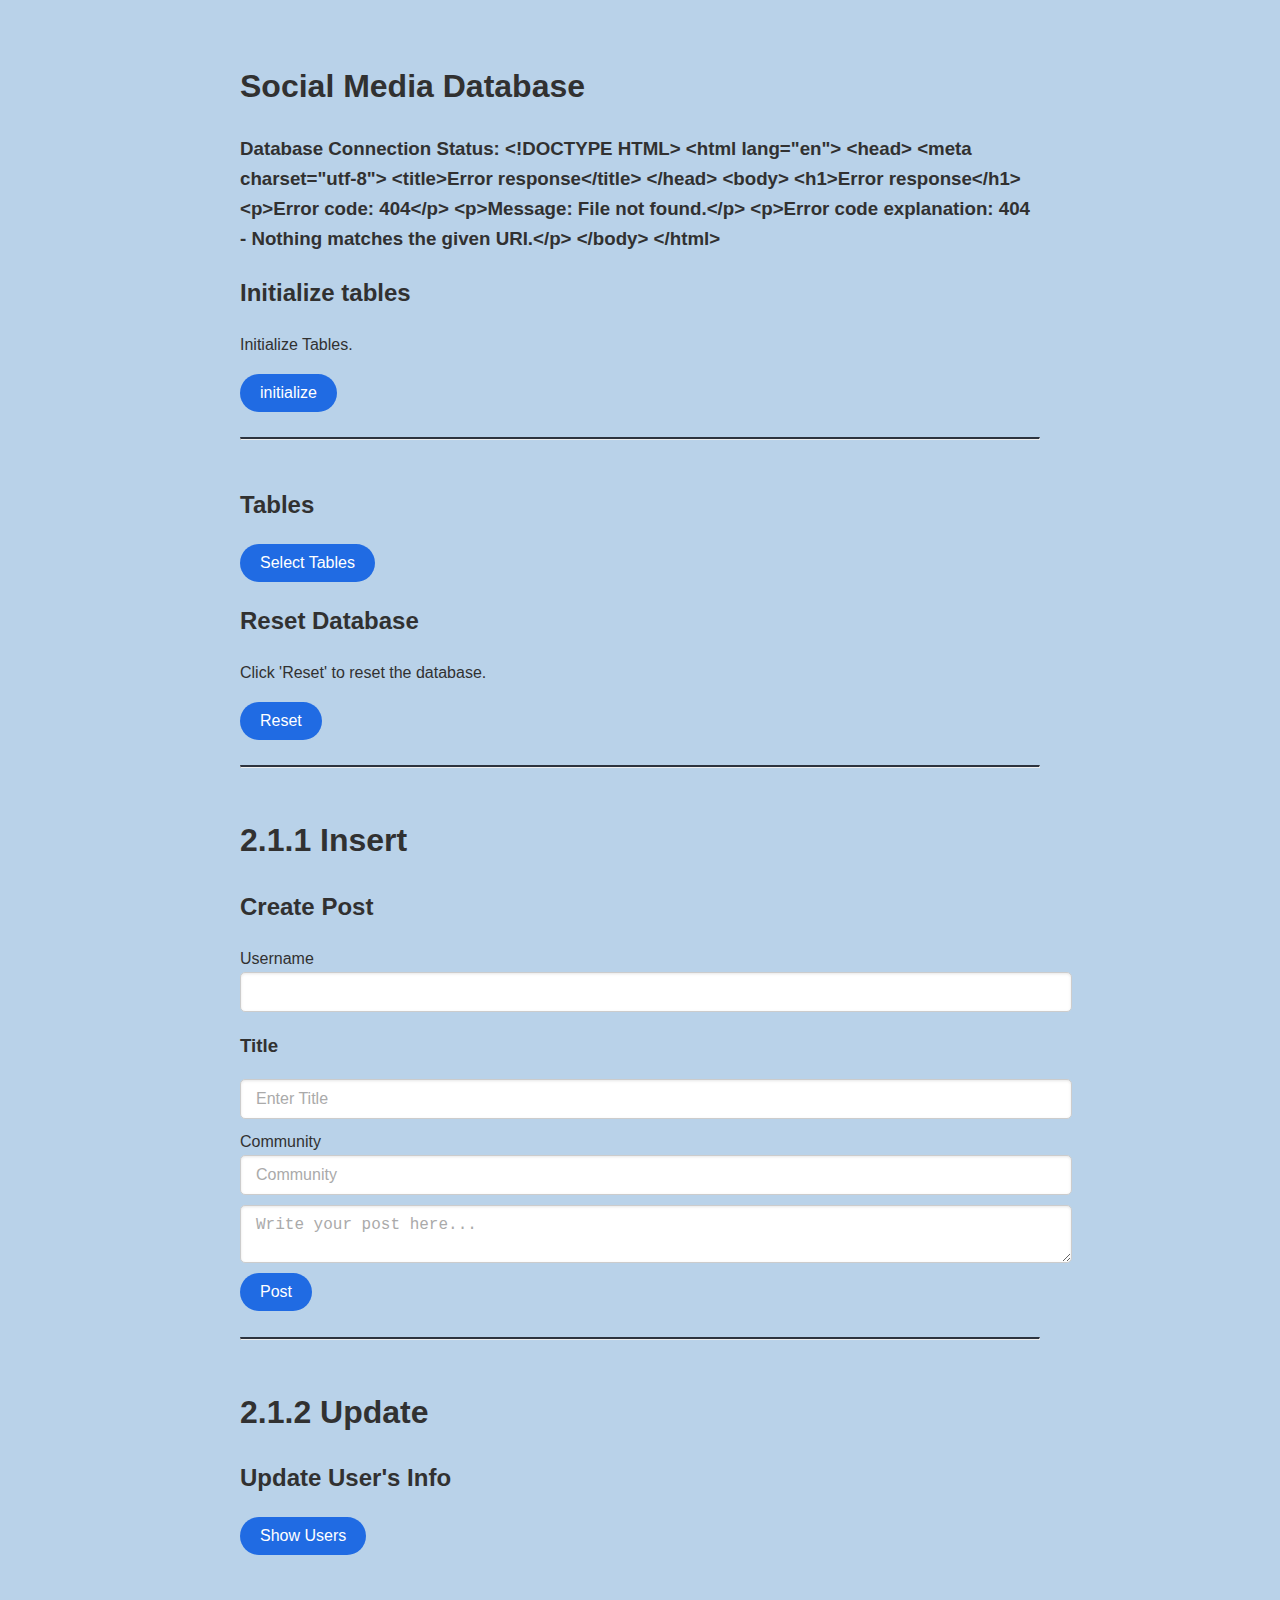
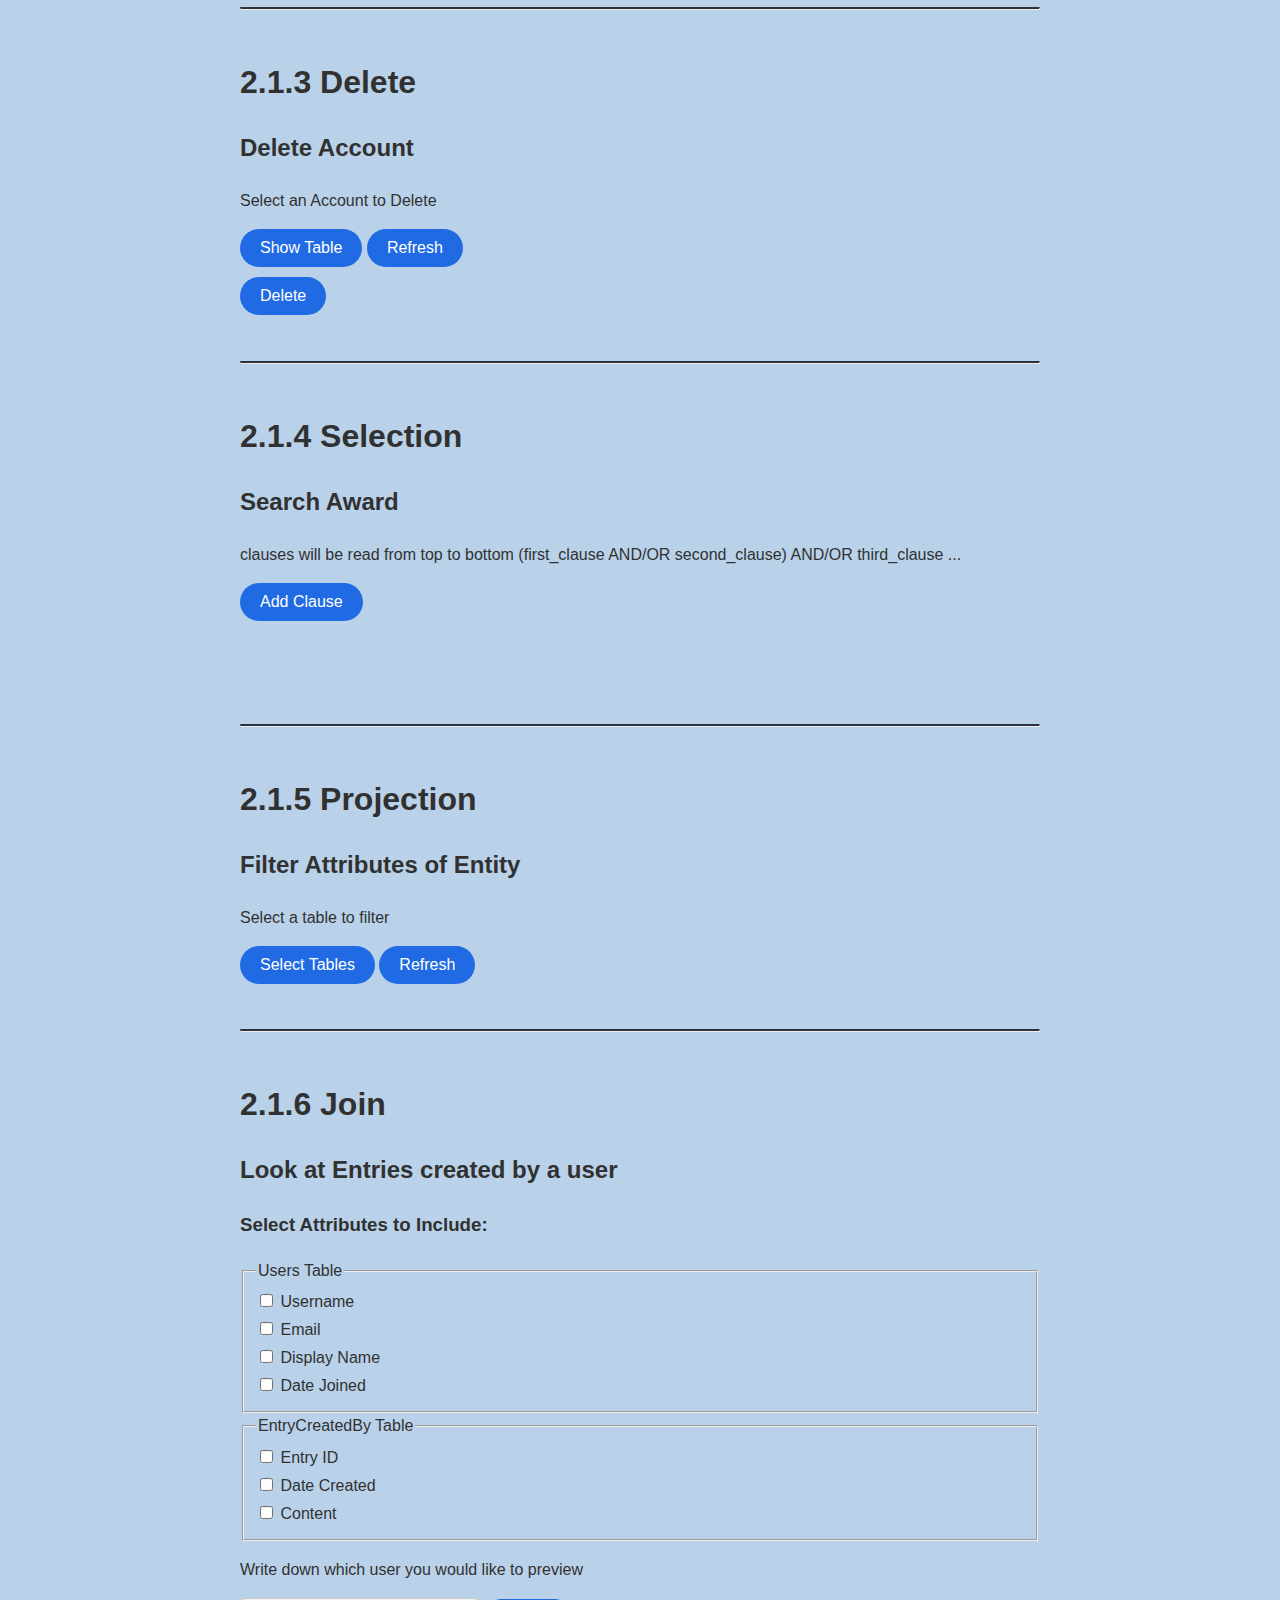
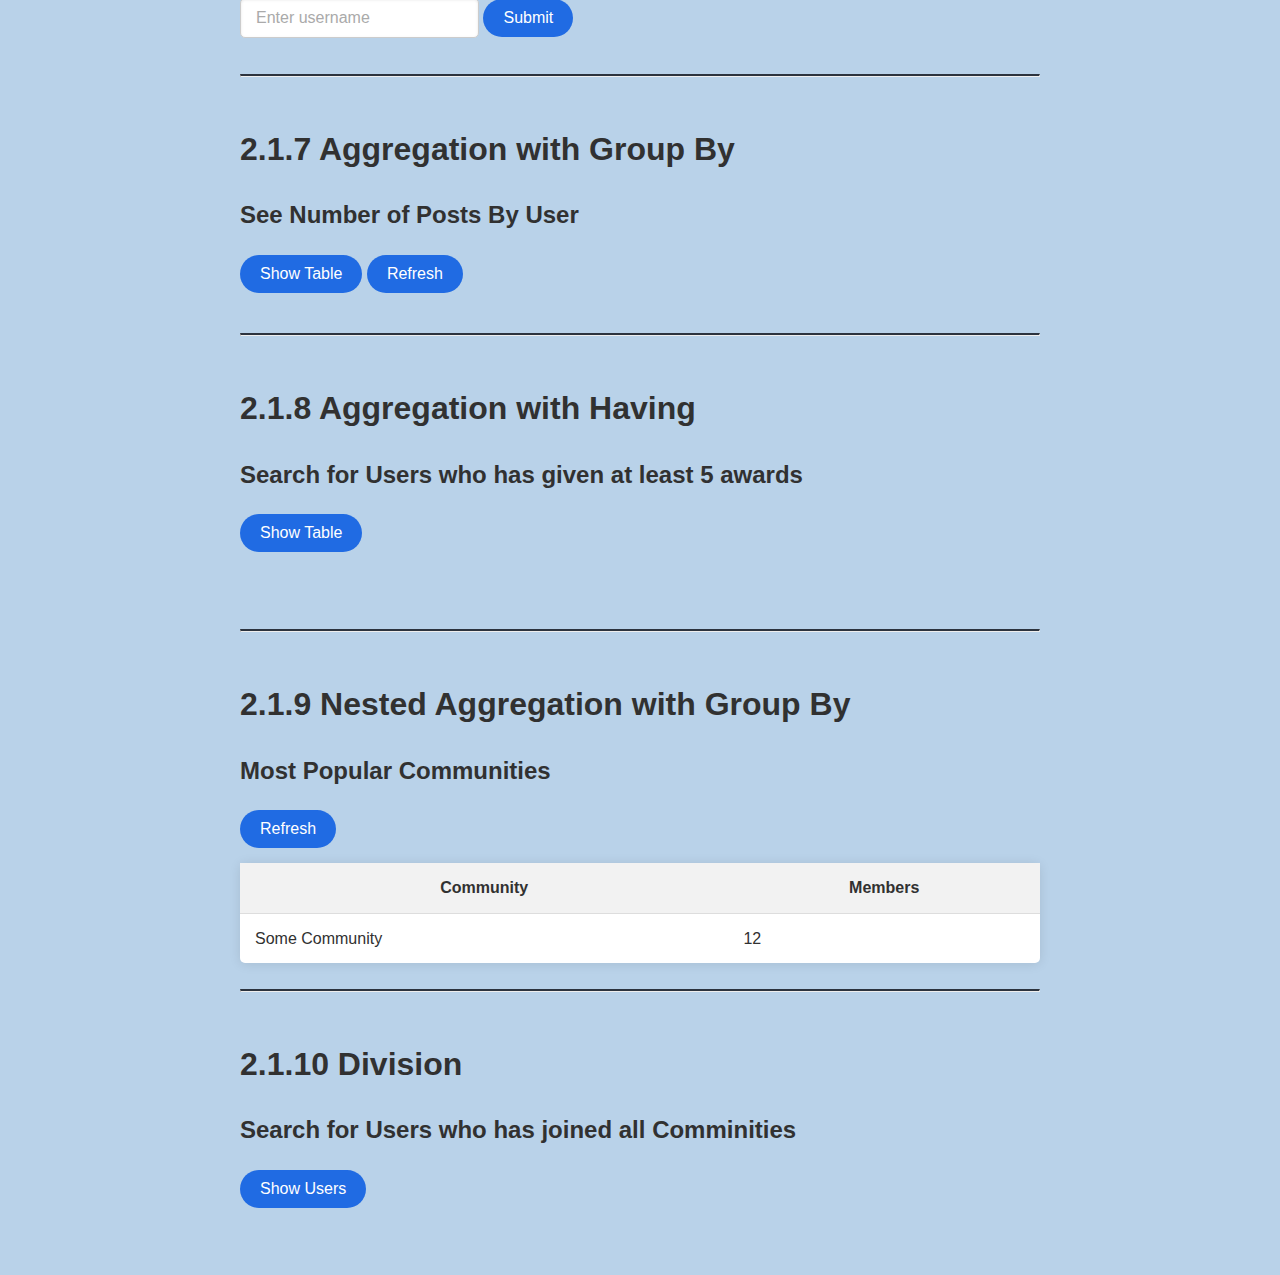
==== commit 29719a23: "lalalala" ====
--- a/CPSC304_Node_Project-main/public/index.html
+++ b/CPSC304_Node_Project-main/public/index.html
@@ -56,11 +56,9 @@
     <button id="resetDatabaseButton"> Reset </button>
     <div id="resetDatabaseResultMsg"></div>
 
-    <br><hr><br> <!-- ========================================================================= -->
-
-    <h2>Create Account</h2>
-    <p> Please Enter your your information :</p>
-    <form id="insertUser">
+    <!-- <h2>Create Account</h2>
+    <p> Please Enter your your information :</p> -->
+    <form id="insertUser" style = "display:none">
         <label for="username">Username: </label>
         <input type="text" id ="username" placeholder="Enter Username">
         <label for="email">Email:</label>
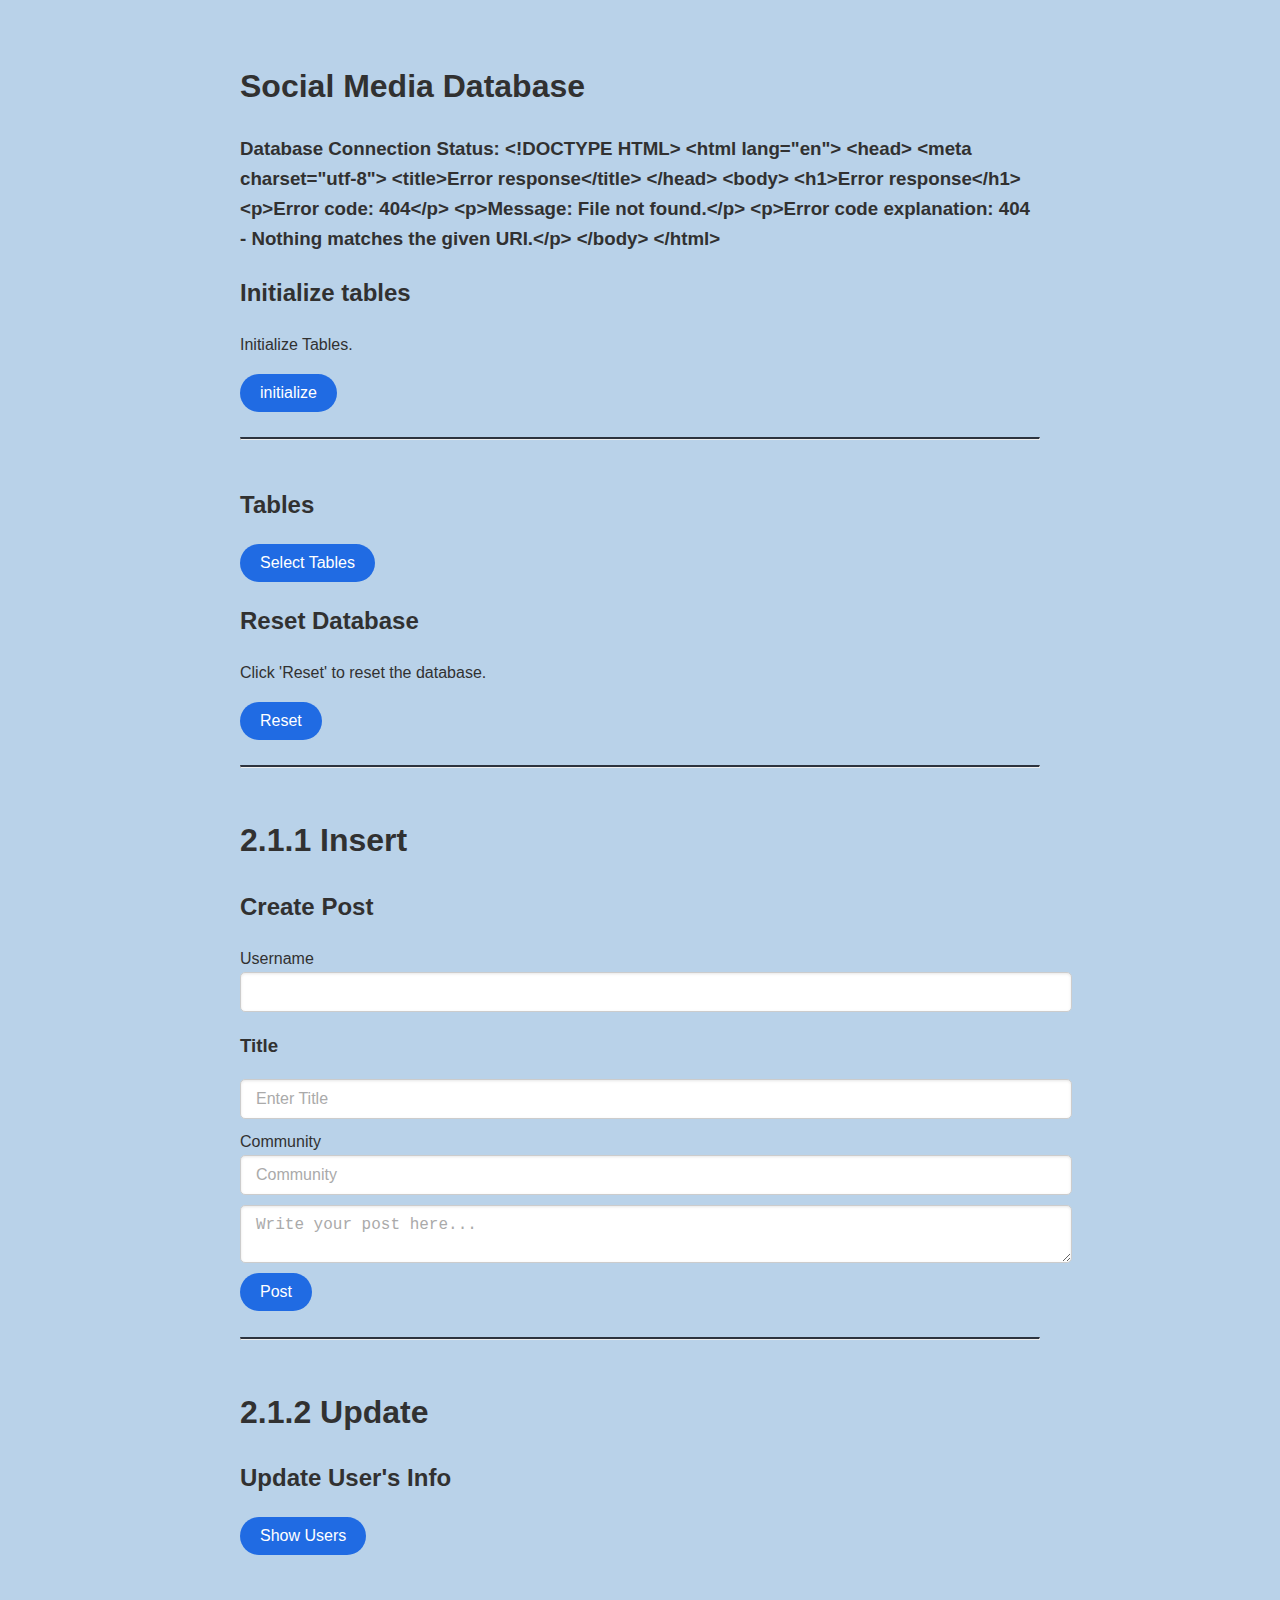
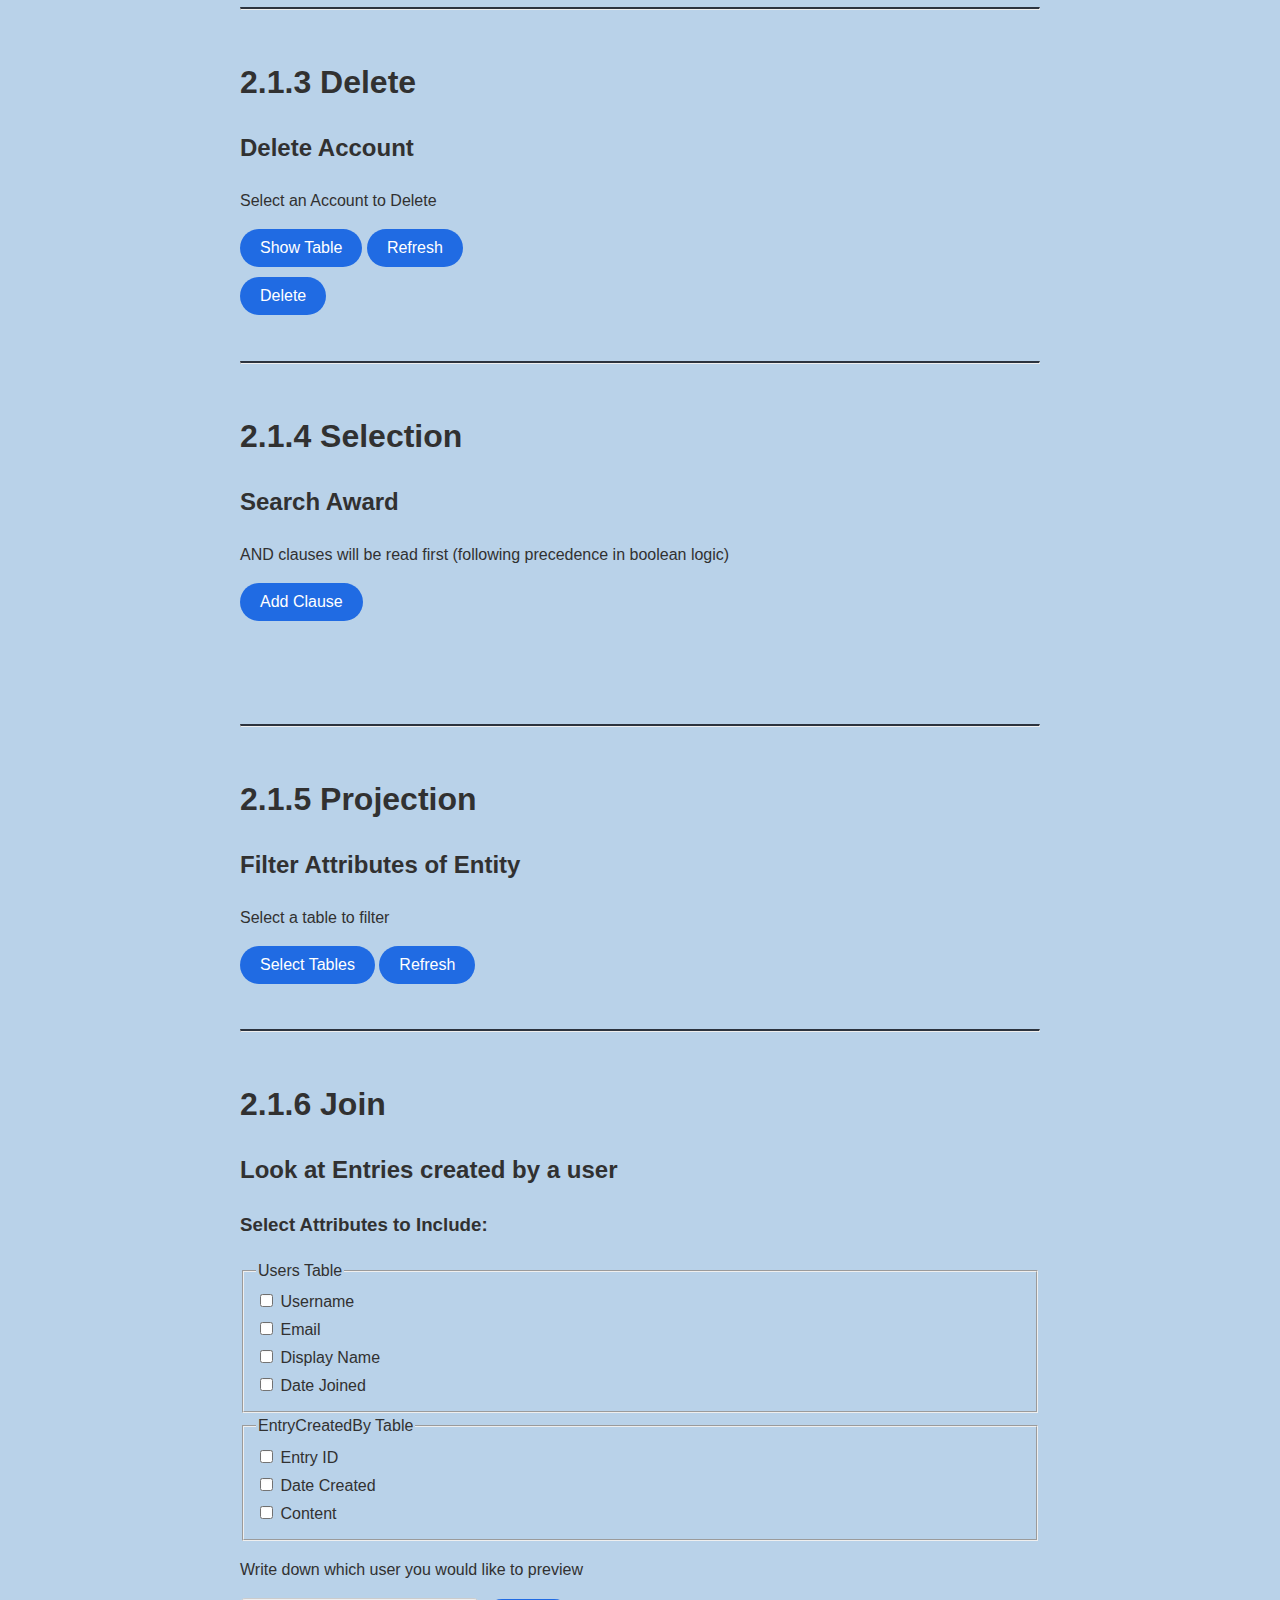
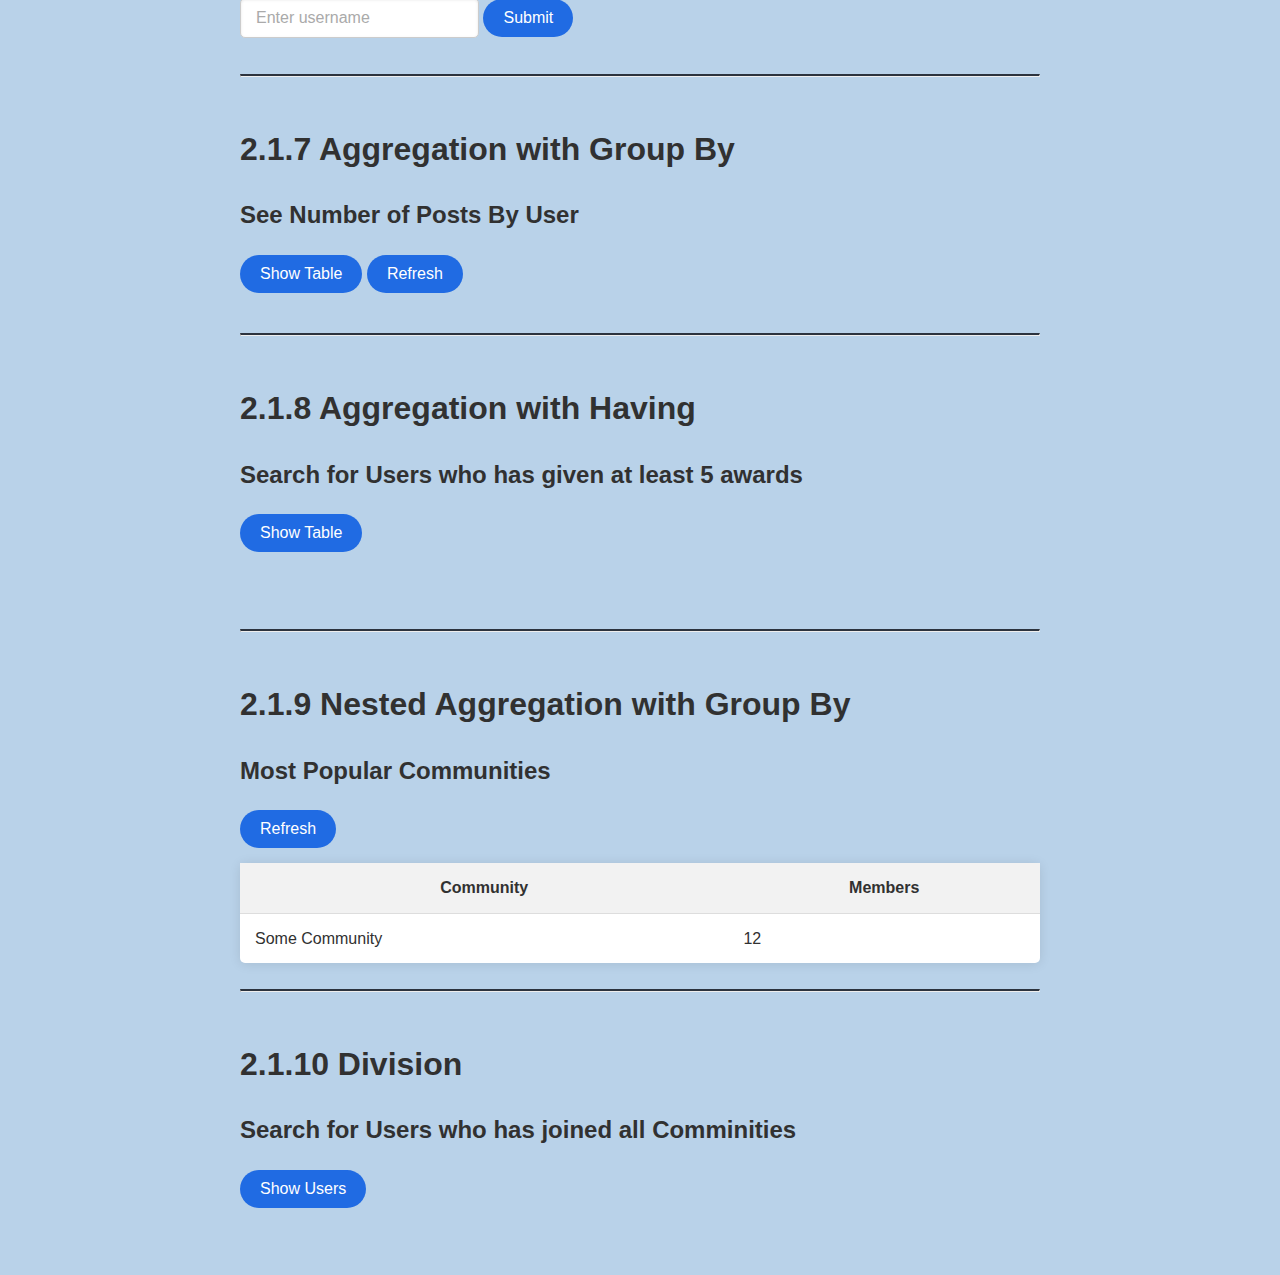
==== commit bafa6a76: "Final Commit :)" ====
--- a/CPSC304_Node_Project-main/public/index.html
+++ b/CPSC304_Node_Project-main/public/index.html
@@ -160,7 +160,7 @@
     <br><hr><br> <!-- 2.1.4 SELECTION========================================================================= -->
     <h1>2.1.4 Selection</h1>
     <h2>Search Award</h2>
-    <p>clauses will be read from top to bottom (first_clause AND/OR second_clause) AND/OR third_clause ... </p>
+    <p>AND clauses will be read first (following precedence in boolean logic)</p>
     <form id="selectionForm" onsubmit="searchAward(event)">
         <div id="clausesContainer">
             <!-- Conditions will be dynamically added here -->
